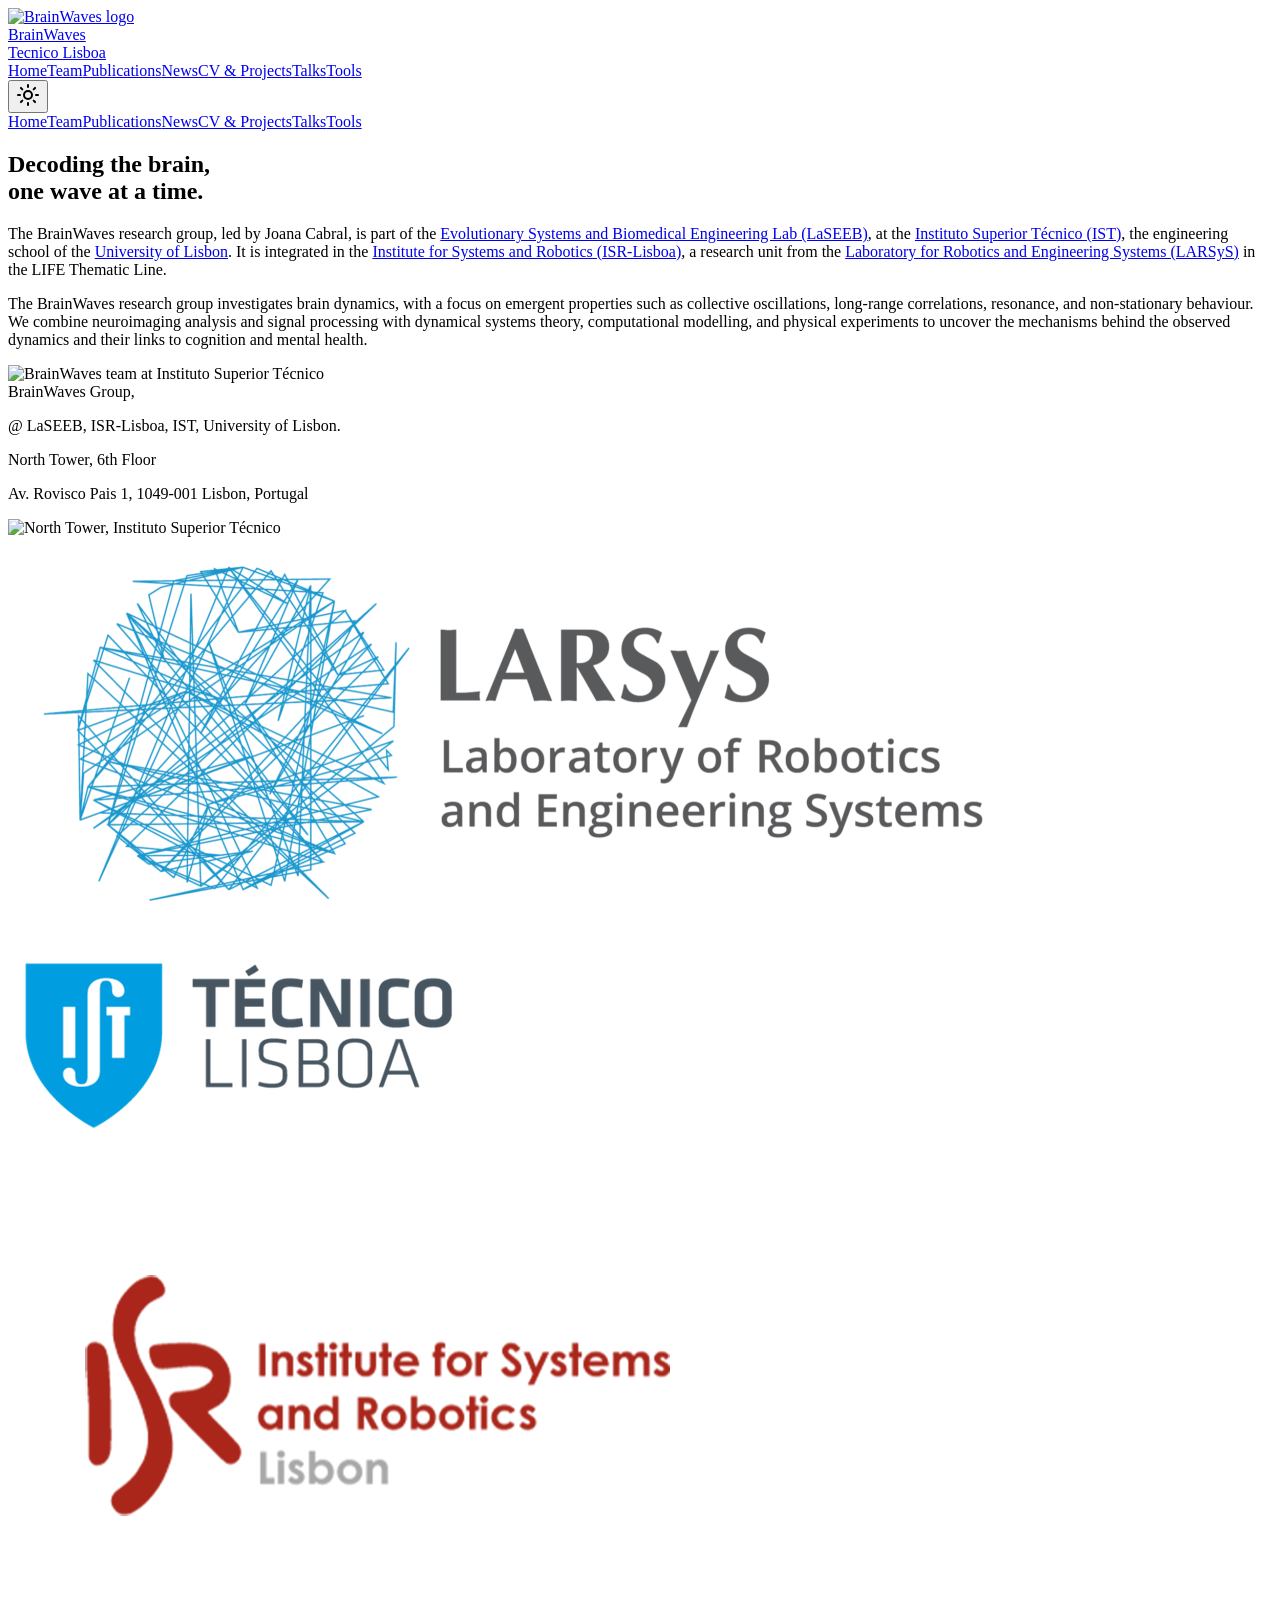
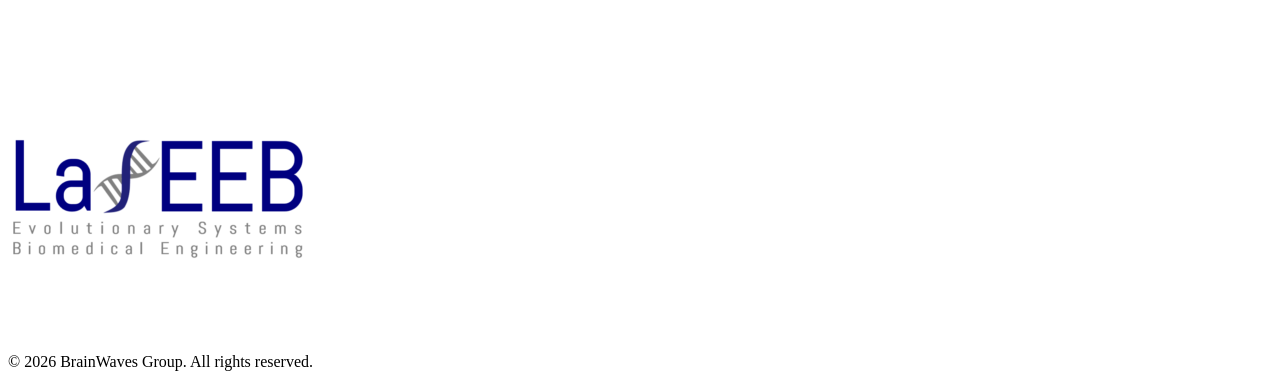
==== index.html @ c2a63253 "deploy: 62ab55e863341f4b7480b448aeeeb8a59e6899c7" ====
<!DOCTYPE html><html lang="en"><head><meta charSet="utf-8"/><meta name="viewport" content="width=device-width, initial-scale=1"/><link rel="preload" as="image" href="/assets/brainwaves-logo-D2TpJGL8.png"/><link rel="preload" as="image" href="/assets/team-photo-Dqc59WAR.jpeg"/><link rel="preload" as="image" href="/assets/TorreNorte-Dcs-UyvM.png"/><link rel="preload" as="image" href="/assets/LOGO_LARSyS-1024x395-DhGA84yW.png"/><link rel="preload" as="image" href="/assets/LogoTecnico-BxI6UUHM.png"/><link rel="preload" as="image" href="/assets/isrLogo-CzCisRWB.png"/><link rel="preload" as="image" href="/assets/laseeb-300x300-4U7f9dTi.png"/><link rel="stylesheet" href="/assets/styles-CyrEdm__.css" data-precedence="default"/><link rel="stylesheet" href="https://fonts.googleapis.com/css2?family=Space+Grotesk:wght@400;500;600;700&amp;family=Inter:wght@400;500;600&amp;display=swap" data-precedence="default"/><title>BrainWaves Group — Neuroengineering Research at IST</title><meta property="og:type" content="website"/><meta name="twitter:card" content="summary_large_image"/><meta name="twitter:title" content="BrainWaves Group — LaSEEB, ISR-Lisboa"/><meta name="twitter:description" content="Biomedical neuroengineering research group at LaSEEB, ISR-Lisboa, Instituto Superior Técnico, University of Lisbon."/><meta property="og:image" content="https://pub-bb2e103a32db4e198524a2e9ed8f35b4.r2.dev/19a206bb-76b0-47d7-ae67-a02de6eccfcc/id-preview-5966afa1--181b8e17-2079-4bd0-a325-f387bfd0062a.lovable.app-1782853540950.png"/><meta name="twitter:image" content="https://pub-bb2e103a32db4e198524a2e9ed8f35b4.r2.dev/19a206bb-76b0-47d7-ae67-a02de6eccfcc/id-preview-5966afa1--181b8e17-2079-4bd0-a325-f387bfd0062a.lovable.app-1782853540950.png"/><meta name="description" content="BrainWaves is a biomedical neuroengineering research group at LaSEEB, ISR-Lisboa, Instituto Superior Técnico."/><meta property="og:title" content="BrainWaves Group"/><meta property="og:description" content="Neuroengineering research at LaSEEB, ISR-Lisboa, Instituto Superior Técnico."/><link rel="modulepreload" href="/assets/index-BPmjmT9T.js"/><link rel="modulepreload" href="/assets/routes-DUdrbd_L.js"/><link rel="modulepreload" href="/assets/page-shell-OOzxxo37.js"/><link rel="icon" type="image/png" href="/assets/brainwaves-logo-D2TpJGL8.png"/><link rel="apple-touch-icon" href="/assets/brainwaves-logo-D2TpJGL8.png"/><link rel="preconnect" href="https://fonts.googleapis.com"/><link rel="preconnect" href="https://fonts.gstatic.com" crossorigin=""/><script>(function () {
  try {
    var stored = localStorage.getItem('theme');
    var theme = stored === 'light' || stored === 'dark'
      ? stored
      : (window.matchMedia('(prefers-color-scheme: light)').matches ? 'light' : 'dark');
    if (theme === 'light') document.documentElement.classList.add('light');
  } catch (e) {}
})();</script></head><body><!--$--><div class="min-h-screen flex flex-col"><header class="sticky top-0 z-50 border-b border-border/60 bg-background/70 backdrop-blur-xl"><div class="container-page flex h-40 items-center justify-between gap-6"><a class="flex h-full items-center gap-3 group py-3 active" href="/" data-status="active" aria-current="page"><img src="/assets/brainwaves-logo-D2TpJGL8.png" alt="BrainWaves logo" class="h-full w-auto object-cover logo-blend transition-transform group-hover:scale-105"/><div class="leading-tight"><div class="font-display text-[2rem] font-semibold text-foreground">BrainWaves</div><div class="text-[20px] uppercase tracking-[0.18em] text-muted-foreground">Tecnico Lisboa</div></div></a><div class="flex items-center gap-2"><nav class="hidden md:flex items-center gap-1"><a class="px-3 py-2 text-base text-muted-foreground rounded-md transition-colors hover:text-foreground hover:bg-secondary/60 px-3 py-2 text-base rounded-md text-primary bg-secondary/60" href="/" data-status="active" aria-current="page">Home</a><a href="/team" class="px-3 py-2 text-base text-muted-foreground rounded-md transition-colors hover:text-foreground hover:bg-secondary/60">Team</a><a href="/publications" class="px-3 py-2 text-base text-muted-foreground rounded-md transition-colors hover:text-foreground hover:bg-secondary/60">Publications</a><a href="/news" class="px-3 py-2 text-base text-muted-foreground rounded-md transition-colors hover:text-foreground hover:bg-secondary/60">News</a><a href="/cv" class="px-3 py-2 text-base text-muted-foreground rounded-md transition-colors hover:text-foreground hover:bg-secondary/60">CV &amp; Projects</a><a href="/talks" class="px-3 py-2 text-base text-muted-foreground rounded-md transition-colors hover:text-foreground hover:bg-secondary/60">Talks</a><a href="/tools" class="px-3 py-2 text-base text-muted-foreground rounded-md transition-colors hover:text-foreground hover:bg-secondary/60">Tools</a></nav><button type="button" aria-label="Switch to light mode" class="inline-flex h-9 w-9 shrink-0 items-center justify-center rounded-md text-muted-foreground transition-colors hover:text-foreground hover:bg-secondary/60"><svg xmlns="http://www.w3.org/2000/svg" width="24" height="24" viewBox="0 0 24 24" fill="none" stroke="currentColor" stroke-width="2" stroke-linecap="round" stroke-linejoin="round" class="lucide lucide-sun h-4 w-4" aria-hidden="true"><circle cx="12" cy="12" r="4"></circle><path d="M12 2v2"></path><path d="M12 20v2"></path><path d="m4.93 4.93 1.41 1.41"></path><path d="m17.66 17.66 1.41 1.41"></path><path d="M2 12h2"></path><path d="M20 12h2"></path><path d="m6.34 17.66-1.41 1.41"></path><path d="m19.07 4.93-1.41 1.41"></path></svg></button></div></div><nav class="md:hidden flex overflow-x-auto gap-1 px-4 pb-2"><a class="shrink-0 px-3 py-1.5 text-xs text-muted-foreground rounded-md hover:text-foreground shrink-0 px-3 py-1.5 text-xs rounded-md text-primary bg-secondary/60" href="/" data-status="active" aria-current="page">Home</a><a href="/team" class="shrink-0 px-3 py-1.5 text-xs text-muted-foreground rounded-md hover:text-foreground">Team</a><a href="/publications" class="shrink-0 px-3 py-1.5 text-xs text-muted-foreground rounded-md hover:text-foreground">Publications</a><a href="/news" class="shrink-0 px-3 py-1.5 text-xs text-muted-foreground rounded-md hover:text-foreground">News</a><a href="/cv" class="shrink-0 px-3 py-1.5 text-xs text-muted-foreground rounded-md hover:text-foreground">CV &amp; Projects</a><a href="/talks" class="shrink-0 px-3 py-1.5 text-xs text-muted-foreground rounded-md hover:text-foreground">Talks</a><a href="/tools" class="shrink-0 px-3 py-1.5 text-xs text-muted-foreground rounded-md hover:text-foreground">Tools</a></nav></header><main class="flex-1"><section class="relative overflow-hidden"><div class="container-page grid lg:grid-cols-[1.1fr_1fr] gap-12 items-center py-20 md:py-28"><div><h1 class="font-display text-2xl md:text-3xl font-semibold leading-[1.05] text-foreground">Decoding the brain,<br/><span class="bg-gradient-to-r from-primary to-accent bg-clip-text text-transparent">one wave at a time.</span></h1><p class="mt-6 max-w-xl text-base text-muted-foreground">The BrainWaves research group, led by Joana Cabral, is part of the<!-- --> <a href="https://www.laseeb.org/" target="_blank" rel="noopener noreferrer" class="text-primary hover:underline">Evolutionary Systems and Biomedical Engineering Lab (LaSEEB)</a>, at the <a href="https://tecnico.ulisboa.pt/en/about-tecnico/" target="_blank" rel="noopener noreferrer" class="text-primary hover:underline">Instituto Superior Técnico (IST)</a>, the engineering school of the<!-- --> <a href="https://www.ulisboa.pt/en/info/welcome-ulisboa" target="_blank" rel="noopener noreferrer" class="text-primary hover:underline">University of Lisbon</a>. It is integrated in the<!-- --> <a href="https://isr.tecnico.ulisboa.pt/" target="_blank" rel="noopener noreferrer" class="text-primary hover:underline">Institute for Systems and Robotics (ISR-Lisboa)</a>, a research unit from the<!-- --> <a href="https://groups.tecnico.ulisboa.pt/~larsys.daemon/" target="_blank" rel="noopener noreferrer" class="text-primary hover:underline">Laboratory for Robotics and Engineering Systems (LARSyS)</a> <!-- -->in the LIFE Thematic Line.</p><p class="mt-4 max-w-xl text-base text-muted-foreground">The BrainWaves research group investigates brain dynamics, with a focus on emergent properties such as collective oscillations, long-range correlations, resonance, and non-stationary behaviour. We combine neuroimaging analysis and signal processing with dynamical systems theory, computational modelling, and physical experiments to uncover the mechanisms behind the observed dynamics and their links to cognition and mental health.</p></div><div class="relative flex justify-center"><div class="absolute inset-0 bg-gradient-radial from-primary/20 to-transparent blur-3xl"></div><img src="/assets/team-photo-Dqc59WAR.jpeg" alt="BrainWaves team at Instituto Superior Técnico" class="relative rounded-2xl w-full max-w-md brain-glow"/></div></div></section></main><footer class="mt-24 border-t border-border/60"><div class="container-page py-10 flex flex-wrap items-center justify-between gap-8"><div class="text-sm text-muted-foreground"><div class="font-display text-foreground font-semibold">BrainWaves Group,</div><p class="mt-2">@ LaSEEB, ISR-Lisboa, IST, University of Lisbon.</p><p class="mt-1">North Tower, 6th Floor</p><p>Av. Rovisco Pais 1, 1049-001 Lisbon, Portugal</p></div><div class="flex flex-wrap items-center gap-6"><img src="/assets/TorreNorte-Dcs-UyvM.png" alt="North Tower, Instituto Superior Técnico" class="h-20 w-auto object-contain"/><div class="h-20 rounded-md bg-white px-4 py-2 flex items-center"><img src="/assets/LOGO_LARSyS-1024x395-DhGA84yW.png" alt="LARSyS logo" class="h-full w-auto object-contain"/></div><div class="h-20 rounded-md bg-white px-4 py-2 flex items-center"><img src="/assets/LogoTecnico-BxI6UUHM.png" alt="Instituto Superior Técnico logo" class="h-full w-auto object-contain"/></div><div class="h-20 rounded-md bg-white px-4 py-2 flex items-center"><img src="/assets/isrLogo-CzCisRWB.png" alt="ISR-Lisboa logo" class="h-full w-auto object-contain"/></div><div class="h-20 rounded-md bg-white px-4 py-2 flex items-center"><img src="/assets/laseeb-300x300-4U7f9dTi.png" alt="LaSEEB logo" class="h-full w-auto object-contain"/></div></div></div><div class="border-t border-border/60 py-4 text-center text-xs text-muted-foreground">© <!-- -->2026<!-- --> BrainWaves Group. All rights reserved.</div></footer></div><script>(function(a,f){let l;try{l=JSON.parse(sessionStorage.getItem(a)||"{}")}catch{return}const n=l?.[f||history.state?.__TSR_key];let c=!1;for(const t in n){const e=n[t],o=e?.scrollX,s=e?.scrollY;if(Number.isFinite(o)&&Number.isFinite(s)){if(t==="window")scrollTo(o,s),c=!0;else if(t)try{const r=document.querySelector(t);r&&(r.scrollLeft=o,r.scrollTop=s)}catch{}}}if(c)return;const i=location.hash.slice(1);if(i){const t=history.state?.__hashScrollIntoViewOptions??!0;if(t){const e=document.getElementById(i);e&&e.scrollIntoView(t)}return}scrollTo(0,0)})("tsr-scroll-restoration-v1_3");document.currentScript.remove()</script><!--/$--><script class="$tsr" id="$tsr-stream-barrier">(self.$R=self.$R||{})["tsr"]=[];self.$_TSR={h(){this.hydrated=!0,this.c()},e(){this.streamEnded=!0,this.c()},c(){this.hydrated&&this.streamEnded&&(delete self.$_TSR,delete self.$R.tsr)},p(e){this.initialized?e():this.buffer.push(e)},buffer:[]};$_TSR.router=($R=>$R[0]={manifest:$R[1]={routes:$R[2]={__root__:$R[3]={preloads:$R[4]=["/assets/index-BPmjmT9T.js"],scripts:$R[5]=[$R[6]={attrs:$R[7]={type:"module",async:!0,src:"/assets/index-BPmjmT9T.js"}}]},"/":$R[8]={preloads:$R[9]=["/assets/routes-DUdrbd_L.js","/assets/page-shell-OOzxxo37.js"]}}},matches:$R[10]=[$R[11]={i:"__root__ ",u:1783892921066,s:"success",ssr:!0},$R[12]={i:"  ",u:1783892921229,s:"success",ssr:!0}],lastMatchId:"  "})($R["tsr"]);$_TSR.e();document.currentScript.remove()</script><script type="module" async="" src="/assets/index-BPmjmT9T.js"></script></body></html>
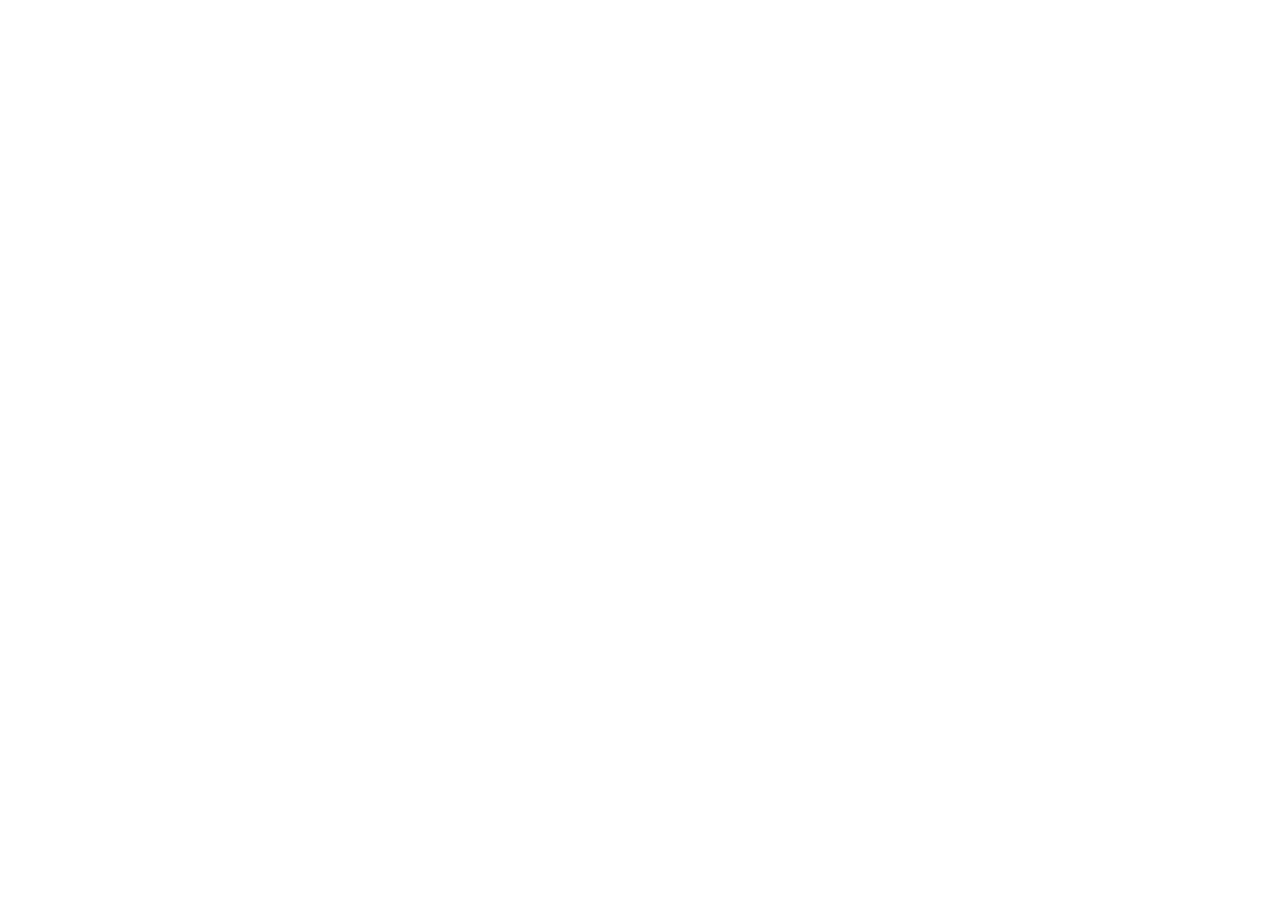
==== commit dca924d6: "deploy: a559ce683e4c6801a27310bc48e716a67ee67b50" ====
--- a/index.html
+++ b/index.html
@@ -1,4 +1,4 @@
-<!DOCTYPE html><html lang="en"><head><meta charSet="utf-8"/><meta name="viewport" content="width=device-width, initial-scale=1"/><link rel="preload" as="image" href="/assets/brainwaves-logo-D2TpJGL8.png"/><link rel="preload" as="image" href="/assets/team-photo-Dqc59WAR.jpeg"/><link rel="preload" as="image" href="/assets/TorreNorte-Dcs-UyvM.png"/><link rel="preload" as="image" href="/assets/LOGO_LARSyS-1024x395-DhGA84yW.png"/><link rel="preload" as="image" href="/assets/LogoTecnico-BxI6UUHM.png"/><link rel="preload" as="image" href="/assets/isrLogo-CzCisRWB.png"/><link rel="preload" as="image" href="/assets/laseeb-300x300-4U7f9dTi.png"/><link rel="stylesheet" href="/assets/styles-CyrEdm__.css" data-precedence="default"/><link rel="stylesheet" href="https://fonts.googleapis.com/css2?family=Space+Grotesk:wght@400;500;600;700&amp;family=Inter:wght@400;500;600&amp;display=swap" data-precedence="default"/><title>BrainWaves Group — Neuroengineering Research at IST</title><meta property="og:type" content="website"/><meta name="twitter:card" content="summary_large_image"/><meta name="twitter:title" content="BrainWaves Group — LaSEEB, ISR-Lisboa"/><meta name="twitter:description" content="Biomedical neuroengineering research group at LaSEEB, ISR-Lisboa, Instituto Superior Técnico, University of Lisbon."/><meta property="og:image" content="https://pub-bb2e103a32db4e198524a2e9ed8f35b4.r2.dev/19a206bb-76b0-47d7-ae67-a02de6eccfcc/id-preview-5966afa1--181b8e17-2079-4bd0-a325-f387bfd0062a.lovable.app-1782853540950.png"/><meta name="twitter:image" content="https://pub-bb2e103a32db4e198524a2e9ed8f35b4.r2.dev/19a206bb-76b0-47d7-ae67-a02de6eccfcc/id-preview-5966afa1--181b8e17-2079-4bd0-a325-f387bfd0062a.lovable.app-1782853540950.png"/><meta name="description" content="BrainWaves is a biomedical neuroengineering research group at LaSEEB, ISR-Lisboa, Instituto Superior Técnico."/><meta property="og:title" content="BrainWaves Group"/><meta property="og:description" content="Neuroengineering research at LaSEEB, ISR-Lisboa, Instituto Superior Técnico."/><link rel="modulepreload" href="/assets/index-BPmjmT9T.js"/><link rel="modulepreload" href="/assets/routes-DUdrbd_L.js"/><link rel="modulepreload" href="/assets/page-shell-OOzxxo37.js"/><link rel="icon" type="image/png" href="/assets/brainwaves-logo-D2TpJGL8.png"/><link rel="apple-touch-icon" href="/assets/brainwaves-logo-D2TpJGL8.png"/><link rel="preconnect" href="https://fonts.googleapis.com"/><link rel="preconnect" href="https://fonts.gstatic.com" crossorigin=""/><script>(function () {
+<!DOCTYPE html><html lang="en"><head><meta charSet="utf-8"/><meta name="viewport" content="width=device-width, initial-scale=1"/><link rel="preload" as="image" href="/assets/brainwaves-logo-D2TpJGL8.png"/><link rel="preload" as="image" href="/assets/team-photo-Dqc59WAR.jpeg"/><link rel="preload" as="image" href="/assets/TorreNorte-Dcs-UyvM.png"/><link rel="preload" as="image" href="/assets/LOGO_LARSyS-1024x395-DhGA84yW.png"/><link rel="preload" as="image" href="/assets/LogoTecnico-BxI6UUHM.png"/><link rel="preload" as="image" href="/assets/isrLogo-CzCisRWB.png"/><link rel="preload" as="image" href="/assets/laseeb-300x300-4U7f9dTi.png"/><link rel="stylesheet" href="/assets/styles-CyrEdm__.css" data-precedence="default"/><link rel="stylesheet" href="https://fonts.googleapis.com/css2?family=Space+Grotesk:wght@400;500;600;700&amp;family=Inter:wght@400;500;600&amp;display=swap" data-precedence="default"/><title>BrainWaves Group — Neuroengineering Research at IST</title><meta property="og:type" content="website"/><meta name="twitter:card" content="summary_large_image"/><meta name="twitter:title" content="BrainWaves Group — LaSEEB, ISR-Lisboa"/><meta name="twitter:description" content="Biomedical neuroengineering research group at LaSEEB, ISR-Lisboa, Instituto Superior Técnico, University of Lisbon."/><meta property="og:image" content="https://pub-bb2e103a32db4e198524a2e9ed8f35b4.r2.dev/19a206bb-76b0-47d7-ae67-a02de6eccfcc/id-preview-5966afa1--181b8e17-2079-4bd0-a325-f387bfd0062a.lovable.app-1782853540950.png"/><meta name="twitter:image" content="https://pub-bb2e103a32db4e198524a2e9ed8f35b4.r2.dev/19a206bb-76b0-47d7-ae67-a02de6eccfcc/id-preview-5966afa1--181b8e17-2079-4bd0-a325-f387bfd0062a.lovable.app-1782853540950.png"/><meta name="description" content="BrainWaves is a biomedical neuroengineering research group at LaSEEB, ISR-Lisboa, Instituto Superior Técnico."/><meta property="og:title" content="BrainWaves Group"/><meta property="og:description" content="Neuroengineering research at LaSEEB, ISR-Lisboa, Instituto Superior Técnico."/><link rel="modulepreload" href="/assets/index-l073BhJu.js"/><link rel="modulepreload" href="/assets/routes-By7wO3LY.js"/><link rel="modulepreload" href="/assets/page-shell-CyV9CoiI.js"/><link rel="icon" type="image/png" href="/assets/brainwaves-logo-D2TpJGL8.png"/><link rel="apple-touch-icon" href="/assets/brainwaves-logo-D2TpJGL8.png"/><link rel="preconnect" href="https://fonts.googleapis.com"/><link rel="preconnect" href="https://fonts.gstatic.com" crossorigin=""/><script>(function () {
   try {
     var stored = localStorage.getItem('theme');
     var theme = stored === 'light' || stored === 'dark'
@@ -6,4 +6,4 @@
       : (window.matchMedia('(prefers-color-scheme: light)').matches ? 'light' : 'dark');
     if (theme === 'light') document.documentElement.classList.add('light');
   } catch (e) {}
-})();</script></head><body><!--$--><div class="min-h-screen flex flex-col"><header class="sticky top-0 z-50 border-b border-border/60 bg-background/70 backdrop-blur-xl"><div class="container-page flex h-40 items-center justify-between gap-6"><a class="flex h-full items-center gap-3 group py-3 active" href="/" data-status="active" aria-current="page"><img src="/assets/brainwaves-logo-D2TpJGL8.png" alt="BrainWaves logo" class="h-full w-auto object-cover logo-blend transition-transform group-hover:scale-105"/><div class="leading-tight"><div class="font-display text-[2rem] font-semibold text-foreground">BrainWaves</div><div class="text-[20px] uppercase tracking-[0.18em] text-muted-foreground">Tecnico Lisboa</div></div></a><div class="flex items-center gap-2"><nav class="hidden md:flex items-center gap-1"><a class="px-3 py-2 text-base text-muted-foreground rounded-md transition-colors hover:text-foreground hover:bg-secondary/60 px-3 py-2 text-base rounded-md text-primary bg-secondary/60" href="/" data-status="active" aria-current="page">Home</a><a href="/team" class="px-3 py-2 text-base text-muted-foreground rounded-md transition-colors hover:text-foreground hover:bg-secondary/60">Team</a><a href="/publications" class="px-3 py-2 text-base text-muted-foreground rounded-md transition-colors hover:text-foreground hover:bg-secondary/60">Publications</a><a href="/news" class="px-3 py-2 text-base text-muted-foreground rounded-md transition-colors hover:text-foreground hover:bg-secondary/60">News</a><a href="/cv" class="px-3 py-2 text-base text-muted-foreground rounded-md transition-colors hover:text-foreground hover:bg-secondary/60">CV &amp; Projects</a><a href="/talks" class="px-3 py-2 text-base text-muted-foreground rounded-md transition-colors hover:text-foreground hover:bg-secondary/60">Talks</a><a href="/tools" class="px-3 py-2 text-base text-muted-foreground rounded-md transition-colors hover:text-foreground hover:bg-secondary/60">Tools</a></nav><button type="button" aria-label="Switch to light mode" class="inline-flex h-9 w-9 shrink-0 items-center justify-center rounded-md text-muted-foreground transition-colors hover:text-foreground hover:bg-secondary/60"><svg xmlns="http://www.w3.org/2000/svg" width="24" height="24" viewBox="0 0 24 24" fill="none" stroke="currentColor" stroke-width="2" stroke-linecap="round" stroke-linejoin="round" class="lucide lucide-sun h-4 w-4" aria-hidden="true"><circle cx="12" cy="12" r="4"></circle><path d="M12 2v2"></path><path d="M12 20v2"></path><path d="m4.93 4.93 1.41 1.41"></path><path d="m17.66 17.66 1.41 1.41"></path><path d="M2 12h2"></path><path d="M20 12h2"></path><path d="m6.34 17.66-1.41 1.41"></path><path d="m19.07 4.93-1.41 1.41"></path></svg></button></div></div><nav class="md:hidden flex overflow-x-auto gap-1 px-4 pb-2"><a class="shrink-0 px-3 py-1.5 text-xs text-muted-foreground rounded-md hover:text-foreground shrink-0 px-3 py-1.5 text-xs rounded-md text-primary bg-secondary/60" href="/" data-status="active" aria-current="page">Home</a><a href="/team" class="shrink-0 px-3 py-1.5 text-xs text-muted-foreground rounded-md hover:text-foreground">Team</a><a href="/publications" class="shrink-0 px-3 py-1.5 text-xs text-muted-foreground rounded-md hover:text-foreground">Publications</a><a href="/news" class="shrink-0 px-3 py-1.5 text-xs text-muted-foreground rounded-md hover:text-foreground">News</a><a href="/cv" class="shrink-0 px-3 py-1.5 text-xs text-muted-foreground rounded-md hover:text-foreground">CV &amp; Projects</a><a href="/talks" class="shrink-0 px-3 py-1.5 text-xs text-muted-foreground rounded-md hover:text-foreground">Talks</a><a href="/tools" class="shrink-0 px-3 py-1.5 text-xs text-muted-foreground rounded-md hover:text-foreground">Tools</a></nav></header><main class="flex-1"><section class="relative overflow-hidden"><div class="container-page grid lg:grid-cols-[1.1fr_1fr] gap-12 items-center py-20 md:py-28"><div><h1 class="font-display text-2xl md:text-3xl font-semibold leading-[1.05] text-foreground">Decoding the brain,<br/><span class="bg-gradient-to-r from-primary to-accent bg-clip-text text-transparent">one wave at a time.</span></h1><p class="mt-6 max-w-xl text-base text-muted-foreground">The BrainWaves research group, led by Joana Cabral, is part of the<!-- --> <a href="https://www.laseeb.org/" target="_blank" rel="noopener noreferrer" class="text-primary hover:underline">Evolutionary Systems and Biomedical Engineering Lab (LaSEEB)</a>, at the <a href="https://tecnico.ulisboa.pt/en/about-tecnico/" target="_blank" rel="noopener noreferrer" class="text-primary hover:underline">Instituto Superior Técnico (IST)</a>, the engineering school of the<!-- --> <a href="https://www.ulisboa.pt/en/info/welcome-ulisboa" target="_blank" rel="noopener noreferrer" class="text-primary hover:underline">University of Lisbon</a>. It is integrated in the<!-- --> <a href="https://isr.tecnico.ulisboa.pt/" target="_blank" rel="noopener noreferrer" class="text-primary hover:underline">Institute for Systems and Robotics (ISR-Lisboa)</a>, a research unit from the<!-- --> <a href="https://groups.tecnico.ulisboa.pt/~larsys.daemon/" target="_blank" rel="noopener noreferrer" class="text-primary hover:underline">Laboratory for Robotics and Engineering Systems (LARSyS)</a> <!-- -->in the LIFE Thematic Line.</p><p class="mt-4 max-w-xl text-base text-muted-foreground">The BrainWaves research group investigates brain dynamics, with a focus on emergent properties such as collective oscillations, long-range correlations, resonance, and non-stationary behaviour. We combine neuroimaging analysis and signal processing with dynamical systems theory, computational modelling, and physical experiments to uncover the mechanisms behind the observed dynamics and their links to cognition and mental health.</p></div><div class="relative flex justify-center"><div class="absolute inset-0 bg-gradient-radial from-primary/20 to-transparent blur-3xl"></div><img src="/assets/team-photo-Dqc59WAR.jpeg" alt="BrainWaves team at Instituto Superior Técnico" class="relative rounded-2xl w-full max-w-md brain-glow"/></div></div></section></main><footer class="mt-24 border-t border-border/60"><div class="container-page py-10 flex flex-wrap items-center justify-between gap-8"><div class="text-sm text-muted-foreground"><div class="font-display text-foreground font-semibold">BrainWaves Group,</div><p class="mt-2">@ LaSEEB, ISR-Lisboa, IST, University of Lisbon.</p><p class="mt-1">North Tower, 6th Floor</p><p>Av. Rovisco Pais 1, 1049-001 Lisbon, Portugal</p></div><div class="flex flex-wrap items-center gap-6"><img src="/assets/TorreNorte-Dcs-UyvM.png" alt="North Tower, Instituto Superior Técnico" class="h-20 w-auto object-contain"/><div class="h-20 rounded-md bg-white px-4 py-2 flex items-center"><img src="/assets/LOGO_LARSyS-1024x395-DhGA84yW.png" alt="LARSyS logo" class="h-full w-auto object-contain"/></div><div class="h-20 rounded-md bg-white px-4 py-2 flex items-center"><img src="/assets/LogoTecnico-BxI6UUHM.png" alt="Instituto Superior Técnico logo" class="h-full w-auto object-contain"/></div><div class="h-20 rounded-md bg-white px-4 py-2 flex items-center"><img src="/assets/isrLogo-CzCisRWB.png" alt="ISR-Lisboa logo" class="h-full w-auto object-contain"/></div><div class="h-20 rounded-md bg-white px-4 py-2 flex items-center"><img src="/assets/laseeb-300x300-4U7f9dTi.png" alt="LaSEEB logo" class="h-full w-auto object-contain"/></div></div></div><div class="border-t border-border/60 py-4 text-center text-xs text-muted-foreground">© <!-- -->2026<!-- --> BrainWaves Group. All rights reserved.</div></footer></div><script>(function(a,f){let l;try{l=JSON.parse(sessionStorage.getItem(a)||"{}")}catch{return}const n=l?.[f||history.state?.__TSR_key];let c=!1;for(const t in n){const e=n[t],o=e?.scrollX,s=e?.scrollY;if(Number.isFinite(o)&&Number.isFinite(s)){if(t==="window")scrollTo(o,s),c=!0;else if(t)try{const r=document.querySelector(t);r&&(r.scrollLeft=o,r.scrollTop=s)}catch{}}}if(c)return;const i=location.hash.slice(1);if(i){const t=history.state?.__hashScrollIntoViewOptions??!0;if(t){const e=document.getElementById(i);e&&e.scrollIntoView(t)}return}scrollTo(0,0)})("tsr-scroll-restoration-v1_3");document.currentScript.remove()</script><!--/$--><script class="$tsr" id="$tsr-stream-barrier">(self.$R=self.$R||{})["tsr"]=[];self.$_TSR={h(){this.hydrated=!0,this.c()},e(){this.streamEnded=!0,this.c()},c(){this.hydrated&&this.streamEnded&&(delete self.$_TSR,delete self.$R.tsr)},p(e){this.initialized?e():this.buffer.push(e)},buffer:[]};$_TSR.router=($R=>$R[0]={manifest:$R[1]={routes:$R[2]={__root__:$R[3]={preloads:$R[4]=["/assets/index-BPmjmT9T.js"],scripts:$R[5]=[$R[6]={attrs:$R[7]={type:"module",async:!0,src:"/assets/index-BPmjmT9T.js"}}]},"/":$R[8]={preloads:$R[9]=["/assets/routes-DUdrbd_L.js","/assets/page-shell-OOzxxo37.js"]}}},matches:$R[10]=[$R[11]={i:"__root__ ",u:1783892921066,s:"success",ssr:!0},$R[12]={i:"  ",u:1783892921229,s:"success",ssr:!0}],lastMatchId:"  "})($R["tsr"]);$_TSR.e();document.currentScript.remove()</script><script type="module" async="" src="/assets/index-BPmjmT9T.js"></script></body></html>+})();</script></head><body><!--$--><div class="min-h-screen flex flex-col"><header class="sticky top-0 z-50 border-b border-border/60 bg-background/70 backdrop-blur-xl"><div class="container-page flex h-40 items-center justify-between gap-6"><a class="flex h-full items-center gap-3 group py-3 active" href="/" data-status="active" aria-current="page"><img src="/assets/brainwaves-logo-D2TpJGL8.png" alt="BrainWaves logo" class="h-full w-auto object-cover logo-blend transition-transform group-hover:scale-105"/><div class="leading-tight"><div class="font-display text-[2rem] font-semibold text-foreground">BrainWaves</div><div class="text-[20px] uppercase tracking-[0.18em] text-muted-foreground">Tecnico Lisboa</div></div></a><div class="flex items-center gap-2"><nav class="hidden md:flex items-center gap-1"><a class="px-3 py-2 text-base text-muted-foreground rounded-md transition-colors hover:text-foreground hover:bg-secondary/60 px-3 py-2 text-base rounded-md text-primary bg-secondary/60" href="/" data-status="active" aria-current="page">Home</a><a href="/team" class="px-3 py-2 text-base text-muted-foreground rounded-md transition-colors hover:text-foreground hover:bg-secondary/60">Team</a><a href="/publications" class="px-3 py-2 text-base text-muted-foreground rounded-md transition-colors hover:text-foreground hover:bg-secondary/60">Publications</a><a href="/news" class="px-3 py-2 text-base text-muted-foreground rounded-md transition-colors hover:text-foreground hover:bg-secondary/60">News</a><a href="/cv" class="px-3 py-2 text-base text-muted-foreground rounded-md transition-colors hover:text-foreground hover:bg-secondary/60">CV &amp; Projects</a><a href="/talks" class="px-3 py-2 text-base text-muted-foreground rounded-md transition-colors hover:text-foreground hover:bg-secondary/60">Talks</a><a href="/tools" class="px-3 py-2 text-base text-muted-foreground rounded-md transition-colors hover:text-foreground hover:bg-secondary/60">Tools</a></nav><button type="button" aria-label="Switch to light mode" class="inline-flex h-9 w-9 shrink-0 items-center justify-center rounded-md text-muted-foreground transition-colors hover:text-foreground hover:bg-secondary/60"><svg xmlns="http://www.w3.org/2000/svg" width="24" height="24" viewBox="0 0 24 24" fill="none" stroke="currentColor" stroke-width="2" stroke-linecap="round" stroke-linejoin="round" class="lucide lucide-sun h-4 w-4" aria-hidden="true"><circle cx="12" cy="12" r="4"></circle><path d="M12 2v2"></path><path d="M12 20v2"></path><path d="m4.93 4.93 1.41 1.41"></path><path d="m17.66 17.66 1.41 1.41"></path><path d="M2 12h2"></path><path d="M20 12h2"></path><path d="m6.34 17.66-1.41 1.41"></path><path d="m19.07 4.93-1.41 1.41"></path></svg></button></div></div><nav class="md:hidden flex overflow-x-auto gap-1 px-4 pb-2"><a class="shrink-0 px-3 py-1.5 text-xs text-muted-foreground rounded-md hover:text-foreground shrink-0 px-3 py-1.5 text-xs rounded-md text-primary bg-secondary/60" href="/" data-status="active" aria-current="page">Home</a><a href="/team" class="shrink-0 px-3 py-1.5 text-xs text-muted-foreground rounded-md hover:text-foreground">Team</a><a href="/publications" class="shrink-0 px-3 py-1.5 text-xs text-muted-foreground rounded-md hover:text-foreground">Publications</a><a href="/news" class="shrink-0 px-3 py-1.5 text-xs text-muted-foreground rounded-md hover:text-foreground">News</a><a href="/cv" class="shrink-0 px-3 py-1.5 text-xs text-muted-foreground rounded-md hover:text-foreground">CV &amp; Projects</a><a href="/talks" class="shrink-0 px-3 py-1.5 text-xs text-muted-foreground rounded-md hover:text-foreground">Talks</a><a href="/tools" class="shrink-0 px-3 py-1.5 text-xs text-muted-foreground rounded-md hover:text-foreground">Tools</a></nav></header><main class="flex-1"><section class="relative overflow-hidden"><div class="container-page grid lg:grid-cols-[1.1fr_1fr] gap-12 items-center py-20 md:py-28"><div><h1 class="font-display text-2xl md:text-3xl font-semibold leading-[1.05] text-foreground">Decoding the brain,<br/><span class="bg-gradient-to-r from-primary to-accent bg-clip-text text-transparent">one wave at a time.</span></h1><p class="mt-6 max-w-xl text-base text-muted-foreground">The BrainWaves research group, led by Joana Cabral, is part of the<!-- --> <a href="https://www.laseeb.org/" target="_blank" rel="noopener noreferrer" class="text-primary hover:underline">Evolutionary Systems and Biomedical Engineering Lab (LaSEEB)</a>, at the <a href="https://tecnico.ulisboa.pt/en/about-tecnico/" target="_blank" rel="noopener noreferrer" class="text-primary hover:underline">Instituto Superior Técnico (IST)</a>, the engineering school of the<!-- --> <a href="https://www.ulisboa.pt/en/info/welcome-ulisboa" target="_blank" rel="noopener noreferrer" class="text-primary hover:underline">University of Lisbon</a>. It is integrated in the<!-- --> <a href="https://isr.tecnico.ulisboa.pt/" target="_blank" rel="noopener noreferrer" class="text-primary hover:underline">Institute for Systems and Robotics (ISR-Lisboa)</a>, a research unit from the<!-- --> <a href="https://groups.tecnico.ulisboa.pt/~larsys.daemon/" target="_blank" rel="noopener noreferrer" class="text-primary hover:underline">Laboratory for Robotics and Engineering Systems (LARSyS)</a> <!-- -->in the LIFE Thematic Line.</p><p class="mt-4 max-w-xl text-base text-muted-foreground">The BrainWaves research group investigates brain dynamics, with a focus on emergent properties such as collective oscillations, long-range correlations, resonance, and non-stationary behaviour. We combine neuroimaging analysis and signal processing with dynamical systems theory, computational modelling, and physical experiments to uncover the mechanisms behind the observed dynamics and their links to cognition and mental health.</p></div><div class="relative flex justify-center"><div class="absolute inset-0 bg-gradient-radial from-primary/20 to-transparent blur-3xl"></div><img src="/assets/team-photo-Dqc59WAR.jpeg" alt="BrainWaves team at Instituto Superior Técnico" class="relative rounded-2xl w-full max-w-md brain-glow"/></div></div></section></main><footer class="mt-24 border-t border-border/60"><div class="container-page py-10 flex flex-wrap items-center justify-between gap-8"><div class="text-sm text-muted-foreground"><div class="font-display text-foreground font-semibold">BrainWaves Group,</div><p class="mt-2">@ LaSEEB, ISR-Lisboa, IST, University of Lisbon.</p><p class="mt-1">North Tower, 6th Floor</p><p>Av. Rovisco Pais 1, 1049-001 Lisbon, Portugal</p></div><div class="flex flex-wrap items-center gap-6"><img src="/assets/TorreNorte-Dcs-UyvM.png" alt="North Tower, Instituto Superior Técnico" class="h-20 w-auto object-contain"/><div class="h-20 rounded-md bg-white px-4 py-2 flex items-center"><img src="/assets/LOGO_LARSyS-1024x395-DhGA84yW.png" alt="LARSyS logo" class="h-full w-auto object-contain"/></div><div class="h-20 rounded-md bg-white px-4 py-2 flex items-center"><img src="/assets/LogoTecnico-BxI6UUHM.png" alt="Instituto Superior Técnico logo" class="h-full w-auto object-contain"/></div><div class="h-20 rounded-md bg-white px-4 py-2 flex items-center"><img src="/assets/isrLogo-CzCisRWB.png" alt="ISR-Lisboa logo" class="h-full w-auto object-contain"/></div><div class="h-20 rounded-md bg-white px-4 py-2 flex items-center"><img src="/assets/laseeb-300x300-4U7f9dTi.png" alt="LaSEEB logo" class="h-full w-auto object-contain"/></div></div></div><div class="border-t border-border/60 py-4 text-center text-xs text-muted-foreground">© <!-- -->2026<!-- --> BrainWaves Group. All rights reserved.</div></footer></div><script>(function(a,f){let l;try{l=JSON.parse(sessionStorage.getItem(a)||"{}")}catch{return}const n=l?.[f||history.state?.__TSR_key];let c=!1;for(const t in n){const e=n[t],o=e?.scrollX,s=e?.scrollY;if(Number.isFinite(o)&&Number.isFinite(s)){if(t==="window")scrollTo(o,s),c=!0;else if(t)try{const r=document.querySelector(t);r&&(r.scrollLeft=o,r.scrollTop=s)}catch{}}}if(c)return;const i=location.hash.slice(1);if(i){const t=history.state?.__hashScrollIntoViewOptions??!0;if(t){const e=document.getElementById(i);e&&e.scrollIntoView(t)}return}scrollTo(0,0)})("tsr-scroll-restoration-v1_3");document.currentScript.remove()</script><!--/$--><script class="$tsr" id="$tsr-stream-barrier">(self.$R=self.$R||{})["tsr"]=[];self.$_TSR={h(){this.hydrated=!0,this.c()},e(){this.streamEnded=!0,this.c()},c(){this.hydrated&&this.streamEnded&&(delete self.$_TSR,delete self.$R.tsr)},p(e){this.initialized?e():this.buffer.push(e)},buffer:[]};$_TSR.router=($R=>$R[0]={manifest:$R[1]={routes:$R[2]={__root__:$R[3]={preloads:$R[4]=["/assets/index-l073BhJu.js"],scripts:$R[5]=[$R[6]={attrs:$R[7]={type:"module",async:!0,src:"/assets/index-l073BhJu.js"}}]},"/":$R[8]={preloads:$R[9]=["/assets/routes-By7wO3LY.js","/assets/page-shell-CyV9CoiI.js"]}}},matches:$R[10]=[$R[11]={i:"__root__ ",u:1783893161412,s:"success",ssr:!0},$R[12]={i:"  ",u:1783893161601,s:"success",ssr:!0}],lastMatchId:"  "})($R["tsr"]);$_TSR.e();document.currentScript.remove()</script><script type="module" async="" src="/assets/index-l073BhJu.js"></script></body></html>
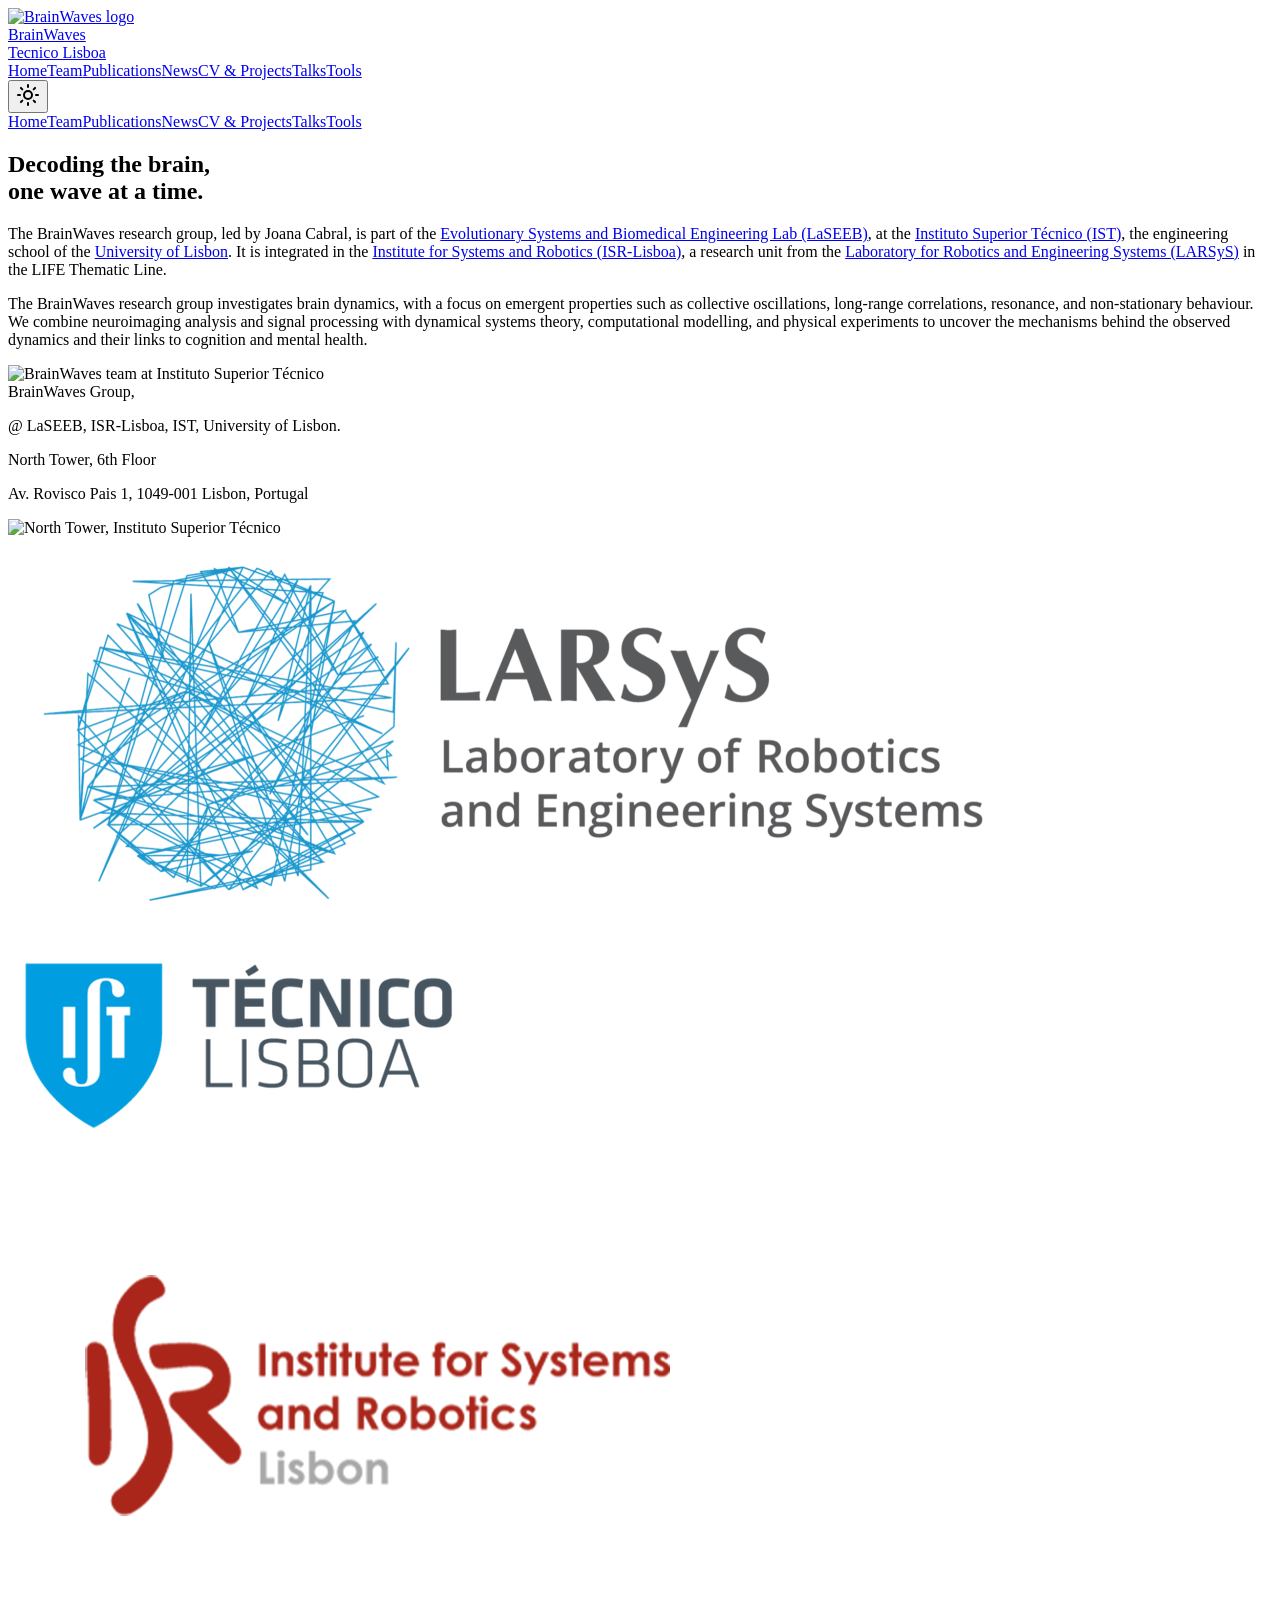
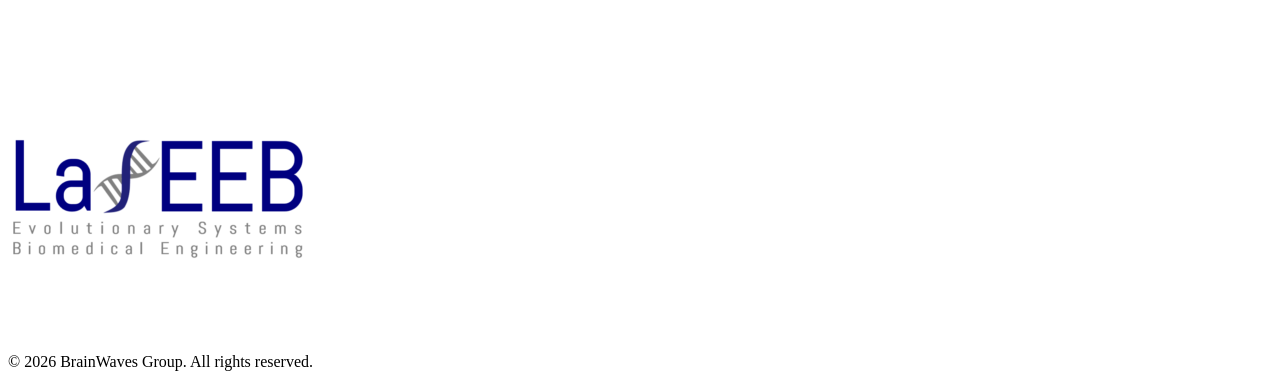
==== commit 456fcae4: "deploy: 5f6bad6550d58db6230ffa552c07d0a87bd9f6c8" ====
--- a/index.html
+++ b/index.html
@@ -1,9 +1,7 @@
-<!DOCTYPE html><html lang="en"><head><meta charSet="utf-8"/><meta name="viewport" content="width=device-width, initial-scale=1"/><link rel="preload" as="image" href="/assets/brainwaves-logo-D2TpJGL8.png"/><link rel="preload" as="image" href="/assets/team-photo-Dqc59WAR.jpeg"/><link rel="preload" as="image" href="/assets/TorreNorte-Dcs-UyvM.png"/><link rel="preload" as="image" href="/assets/LOGO_LARSyS-1024x395-DhGA84yW.png"/><link rel="preload" as="image" href="/assets/LogoTecnico-BxI6UUHM.png"/><link rel="preload" as="image" href="/assets/isrLogo-CzCisRWB.png"/><link rel="preload" as="image" href="/assets/laseeb-300x300-4U7f9dTi.png"/><link rel="stylesheet" href="/assets/styles-CyrEdm__.css" data-precedence="default"/><link rel="stylesheet" href="https://fonts.googleapis.com/css2?family=Space+Grotesk:wght@400;500;600;700&amp;family=Inter:wght@400;500;600&amp;display=swap" data-precedence="default"/><title>BrainWaves Group — Neuroengineering Research at IST</title><meta property="og:type" content="website"/><meta name="twitter:card" content="summary_large_image"/><meta name="twitter:title" content="BrainWaves Group — LaSEEB, ISR-Lisboa"/><meta name="twitter:description" content="Biomedical neuroengineering research group at LaSEEB, ISR-Lisboa, Instituto Superior Técnico, University of Lisbon."/><meta property="og:image" content="https://pub-bb2e103a32db4e198524a2e9ed8f35b4.r2.dev/19a206bb-76b0-47d7-ae67-a02de6eccfcc/id-preview-5966afa1--181b8e17-2079-4bd0-a325-f387bfd0062a.lovable.app-1782853540950.png"/><meta name="twitter:image" content="https://pub-bb2e103a32db4e198524a2e9ed8f35b4.r2.dev/19a206bb-76b0-47d7-ae67-a02de6eccfcc/id-preview-5966afa1--181b8e17-2079-4bd0-a325-f387bfd0062a.lovable.app-1782853540950.png"/><meta name="description" content="BrainWaves is a biomedical neuroengineering research group at LaSEEB, ISR-Lisboa, Instituto Superior Técnico."/><meta property="og:title" content="BrainWaves Group"/><meta property="og:description" content="Neuroengineering research at LaSEEB, ISR-Lisboa, Instituto Superior Técnico."/><link rel="modulepreload" href="/assets/index-l073BhJu.js"/><link rel="modulepreload" href="/assets/routes-By7wO3LY.js"/><link rel="modulepreload" href="/assets/page-shell-CyV9CoiI.js"/><link rel="icon" type="image/png" href="/assets/brainwaves-logo-D2TpJGL8.png"/><link rel="apple-touch-icon" href="/assets/brainwaves-logo-D2TpJGL8.png"/><link rel="preconnect" href="https://fonts.googleapis.com"/><link rel="preconnect" href="https://fonts.gstatic.com" crossorigin=""/><script>(function () {
+<!DOCTYPE html><html lang="en"><head><meta charSet="utf-8"/><meta name="viewport" content="width=device-width, initial-scale=1"/><link rel="preload" as="image" href="/assets/brainwaves-logo-D2TpJGL8.png"/><link rel="preload" as="image" href="/assets/team-photo-Dqc59WAR.jpeg"/><link rel="preload" as="image" href="/assets/TorreNorte-Dcs-UyvM.png"/><link rel="preload" as="image" href="/assets/LOGO_LARSyS-1024x395-DhGA84yW.png"/><link rel="preload" as="image" href="/assets/LogoTecnico-BxI6UUHM.png"/><link rel="preload" as="image" href="/assets/isrLogo-CzCisRWB.png"/><link rel="preload" as="image" href="/assets/laseeb-300x300-4U7f9dTi.png"/><link rel="stylesheet" href="/assets/styles-CyrEdm__.css" data-precedence="default"/><link rel="stylesheet" href="https://fonts.googleapis.com/css2?family=Space+Grotesk:wght@400;500;600;700&amp;family=Inter:wght@400;500;600&amp;display=swap" data-precedence="default"/><title>BrainWaves Group — Neuroengineering Research at IST</title><meta property="og:type" content="website"/><meta name="twitter:card" content="summary_large_image"/><meta name="twitter:title" content="BrainWaves Group — LaSEEB, ISR-Lisboa"/><meta name="twitter:description" content="Biomedical neuroengineering research group at LaSEEB, ISR-Lisboa, Instituto Superior Técnico, University of Lisbon."/><meta property="og:image" content="https://pub-bb2e103a32db4e198524a2e9ed8f35b4.r2.dev/19a206bb-76b0-47d7-ae67-a02de6eccfcc/id-preview-5966afa1--181b8e17-2079-4bd0-a325-f387bfd0062a.lovable.app-1782853540950.png"/><meta name="twitter:image" content="https://pub-bb2e103a32db4e198524a2e9ed8f35b4.r2.dev/19a206bb-76b0-47d7-ae67-a02de6eccfcc/id-preview-5966afa1--181b8e17-2079-4bd0-a325-f387bfd0062a.lovable.app-1782853540950.png"/><meta name="description" content="BrainWaves is a biomedical neuroengineering research group at LaSEEB, ISR-Lisboa, Instituto Superior Técnico."/><meta property="og:title" content="BrainWaves Group"/><meta property="og:description" content="Neuroengineering research at LaSEEB, ISR-Lisboa, Instituto Superior Técnico."/><link rel="modulepreload" href="/assets/index-Cf4ePrVA.js"/><link rel="modulepreload" href="/assets/routes-D2lAZ5CE.js"/><link rel="modulepreload" href="/assets/page-shell-DtT9DMvd.js"/><link rel="icon" type="image/png" href="/assets/brainwaves-logo-D2TpJGL8.png"/><link rel="apple-touch-icon" href="/assets/brainwaves-logo-D2TpJGL8.png"/><link rel="preconnect" href="https://fonts.googleapis.com"/><link rel="preconnect" href="https://fonts.gstatic.com" crossorigin=""/><script>(function () {
   try {
     var stored = localStorage.getItem('theme');
-    var theme = stored === 'light' || stored === 'dark'
-      ? stored
-      : (window.matchMedia('(prefers-color-scheme: light)').matches ? 'light' : 'dark');
+    var theme = stored === 'light' || stored === 'dark' ? stored : 'dark';
     if (theme === 'light') document.documentElement.classList.add('light');
   } catch (e) {}
-})();</script></head><body><!--$--><div class="min-h-screen flex flex-col"><header class="sticky top-0 z-50 border-b border-border/60 bg-background/70 backdrop-blur-xl"><div class="container-page flex h-40 items-center justify-between gap-6"><a class="flex h-full items-center gap-3 group py-3 active" href="/" data-status="active" aria-current="page"><img src="/assets/brainwaves-logo-D2TpJGL8.png" alt="BrainWaves logo" class="h-full w-auto object-cover logo-blend transition-transform group-hover:scale-105"/><div class="leading-tight"><div class="font-display text-[2rem] font-semibold text-foreground">BrainWaves</div><div class="text-[20px] uppercase tracking-[0.18em] text-muted-foreground">Tecnico Lisboa</div></div></a><div class="flex items-center gap-2"><nav class="hidden md:flex items-center gap-1"><a class="px-3 py-2 text-base text-muted-foreground rounded-md transition-colors hover:text-foreground hover:bg-secondary/60 px-3 py-2 text-base rounded-md text-primary bg-secondary/60" href="/" data-status="active" aria-current="page">Home</a><a href="/team" class="px-3 py-2 text-base text-muted-foreground rounded-md transition-colors hover:text-foreground hover:bg-secondary/60">Team</a><a href="/publications" class="px-3 py-2 text-base text-muted-foreground rounded-md transition-colors hover:text-foreground hover:bg-secondary/60">Publications</a><a href="/news" class="px-3 py-2 text-base text-muted-foreground rounded-md transition-colors hover:text-foreground hover:bg-secondary/60">News</a><a href="/cv" class="px-3 py-2 text-base text-muted-foreground rounded-md transition-colors hover:text-foreground hover:bg-secondary/60">CV &amp; Projects</a><a href="/talks" class="px-3 py-2 text-base text-muted-foreground rounded-md transition-colors hover:text-foreground hover:bg-secondary/60">Talks</a><a href="/tools" class="px-3 py-2 text-base text-muted-foreground rounded-md transition-colors hover:text-foreground hover:bg-secondary/60">Tools</a></nav><button type="button" aria-label="Switch to light mode" class="inline-flex h-9 w-9 shrink-0 items-center justify-center rounded-md text-muted-foreground transition-colors hover:text-foreground hover:bg-secondary/60"><svg xmlns="http://www.w3.org/2000/svg" width="24" height="24" viewBox="0 0 24 24" fill="none" stroke="currentColor" stroke-width="2" stroke-linecap="round" stroke-linejoin="round" class="lucide lucide-sun h-4 w-4" aria-hidden="true"><circle cx="12" cy="12" r="4"></circle><path d="M12 2v2"></path><path d="M12 20v2"></path><path d="m4.93 4.93 1.41 1.41"></path><path d="m17.66 17.66 1.41 1.41"></path><path d="M2 12h2"></path><path d="M20 12h2"></path><path d="m6.34 17.66-1.41 1.41"></path><path d="m19.07 4.93-1.41 1.41"></path></svg></button></div></div><nav class="md:hidden flex overflow-x-auto gap-1 px-4 pb-2"><a class="shrink-0 px-3 py-1.5 text-xs text-muted-foreground rounded-md hover:text-foreground shrink-0 px-3 py-1.5 text-xs rounded-md text-primary bg-secondary/60" href="/" data-status="active" aria-current="page">Home</a><a href="/team" class="shrink-0 px-3 py-1.5 text-xs text-muted-foreground rounded-md hover:text-foreground">Team</a><a href="/publications" class="shrink-0 px-3 py-1.5 text-xs text-muted-foreground rounded-md hover:text-foreground">Publications</a><a href="/news" class="shrink-0 px-3 py-1.5 text-xs text-muted-foreground rounded-md hover:text-foreground">News</a><a href="/cv" class="shrink-0 px-3 py-1.5 text-xs text-muted-foreground rounded-md hover:text-foreground">CV &amp; Projects</a><a href="/talks" class="shrink-0 px-3 py-1.5 text-xs text-muted-foreground rounded-md hover:text-foreground">Talks</a><a href="/tools" class="shrink-0 px-3 py-1.5 text-xs text-muted-foreground rounded-md hover:text-foreground">Tools</a></nav></header><main class="flex-1"><section class="relative overflow-hidden"><div class="container-page grid lg:grid-cols-[1.1fr_1fr] gap-12 items-center py-20 md:py-28"><div><h1 class="font-display text-2xl md:text-3xl font-semibold leading-[1.05] text-foreground">Decoding the brain,<br/><span class="bg-gradient-to-r from-primary to-accent bg-clip-text text-transparent">one wave at a time.</span></h1><p class="mt-6 max-w-xl text-base text-muted-foreground">The BrainWaves research group, led by Joana Cabral, is part of the<!-- --> <a href="https://www.laseeb.org/" target="_blank" rel="noopener noreferrer" class="text-primary hover:underline">Evolutionary Systems and Biomedical Engineering Lab (LaSEEB)</a>, at the <a href="https://tecnico.ulisboa.pt/en/about-tecnico/" target="_blank" rel="noopener noreferrer" class="text-primary hover:underline">Instituto Superior Técnico (IST)</a>, the engineering school of the<!-- --> <a href="https://www.ulisboa.pt/en/info/welcome-ulisboa" target="_blank" rel="noopener noreferrer" class="text-primary hover:underline">University of Lisbon</a>. It is integrated in the<!-- --> <a href="https://isr.tecnico.ulisboa.pt/" target="_blank" rel="noopener noreferrer" class="text-primary hover:underline">Institute for Systems and Robotics (ISR-Lisboa)</a>, a research unit from the<!-- --> <a href="https://groups.tecnico.ulisboa.pt/~larsys.daemon/" target="_blank" rel="noopener noreferrer" class="text-primary hover:underline">Laboratory for Robotics and Engineering Systems (LARSyS)</a> <!-- -->in the LIFE Thematic Line.</p><p class="mt-4 max-w-xl text-base text-muted-foreground">The BrainWaves research group investigates brain dynamics, with a focus on emergent properties such as collective oscillations, long-range correlations, resonance, and non-stationary behaviour. We combine neuroimaging analysis and signal processing with dynamical systems theory, computational modelling, and physical experiments to uncover the mechanisms behind the observed dynamics and their links to cognition and mental health.</p></div><div class="relative flex justify-center"><div class="absolute inset-0 bg-gradient-radial from-primary/20 to-transparent blur-3xl"></div><img src="/assets/team-photo-Dqc59WAR.jpeg" alt="BrainWaves team at Instituto Superior Técnico" class="relative rounded-2xl w-full max-w-md brain-glow"/></div></div></section></main><footer class="mt-24 border-t border-border/60"><div class="container-page py-10 flex flex-wrap items-center justify-between gap-8"><div class="text-sm text-muted-foreground"><div class="font-display text-foreground font-semibold">BrainWaves Group,</div><p class="mt-2">@ LaSEEB, ISR-Lisboa, IST, University of Lisbon.</p><p class="mt-1">North Tower, 6th Floor</p><p>Av. Rovisco Pais 1, 1049-001 Lisbon, Portugal</p></div><div class="flex flex-wrap items-center gap-6"><img src="/assets/TorreNorte-Dcs-UyvM.png" alt="North Tower, Instituto Superior Técnico" class="h-20 w-auto object-contain"/><div class="h-20 rounded-md bg-white px-4 py-2 flex items-center"><img src="/assets/LOGO_LARSyS-1024x395-DhGA84yW.png" alt="LARSyS logo" class="h-full w-auto object-contain"/></div><div class="h-20 rounded-md bg-white px-4 py-2 flex items-center"><img src="/assets/LogoTecnico-BxI6UUHM.png" alt="Instituto Superior Técnico logo" class="h-full w-auto object-contain"/></div><div class="h-20 rounded-md bg-white px-4 py-2 flex items-center"><img src="/assets/isrLogo-CzCisRWB.png" alt="ISR-Lisboa logo" class="h-full w-auto object-contain"/></div><div class="h-20 rounded-md bg-white px-4 py-2 flex items-center"><img src="/assets/laseeb-300x300-4U7f9dTi.png" alt="LaSEEB logo" class="h-full w-auto object-contain"/></div></div></div><div class="border-t border-border/60 py-4 text-center text-xs text-muted-foreground">© <!-- -->2026<!-- --> BrainWaves Group. All rights reserved.</div></footer></div><script>(function(a,f){let l;try{l=JSON.parse(sessionStorage.getItem(a)||"{}")}catch{return}const n=l?.[f||history.state?.__TSR_key];let c=!1;for(const t in n){const e=n[t],o=e?.scrollX,s=e?.scrollY;if(Number.isFinite(o)&&Number.isFinite(s)){if(t==="window")scrollTo(o,s),c=!0;else if(t)try{const r=document.querySelector(t);r&&(r.scrollLeft=o,r.scrollTop=s)}catch{}}}if(c)return;const i=location.hash.slice(1);if(i){const t=history.state?.__hashScrollIntoViewOptions??!0;if(t){const e=document.getElementById(i);e&&e.scrollIntoView(t)}return}scrollTo(0,0)})("tsr-scroll-restoration-v1_3");document.currentScript.remove()</script><!--/$--><script class="$tsr" id="$tsr-stream-barrier">(self.$R=self.$R||{})["tsr"]=[];self.$_TSR={h(){this.hydrated=!0,this.c()},e(){this.streamEnded=!0,this.c()},c(){this.hydrated&&this.streamEnded&&(delete self.$_TSR,delete self.$R.tsr)},p(e){this.initialized?e():this.buffer.push(e)},buffer:[]};$_TSR.router=($R=>$R[0]={manifest:$R[1]={routes:$R[2]={__root__:$R[3]={preloads:$R[4]=["/assets/index-l073BhJu.js"],scripts:$R[5]=[$R[6]={attrs:$R[7]={type:"module",async:!0,src:"/assets/index-l073BhJu.js"}}]},"/":$R[8]={preloads:$R[9]=["/assets/routes-By7wO3LY.js","/assets/page-shell-CyV9CoiI.js"]}}},matches:$R[10]=[$R[11]={i:"__root__ ",u:1783893161412,s:"success",ssr:!0},$R[12]={i:"  ",u:1783893161601,s:"success",ssr:!0}],lastMatchId:"  "})($R["tsr"]);$_TSR.e();document.currentScript.remove()</script><script type="module" async="" src="/assets/index-l073BhJu.js"></script></body></html>+})();</script></head><body><!--$--><div class="min-h-screen flex flex-col"><header class="sticky top-0 z-50 border-b border-border/60 bg-background/70 backdrop-blur-xl"><div class="container-page flex h-40 items-center justify-between gap-6"><a class="flex h-full items-center gap-3 group py-3 active" href="/" data-status="active" aria-current="page"><img src="/assets/brainwaves-logo-D2TpJGL8.png" alt="BrainWaves logo" class="h-full w-auto object-cover logo-blend transition-transform group-hover:scale-105"/><div class="leading-tight"><div class="font-display text-[2rem] font-semibold text-foreground">BrainWaves</div><div class="text-[20px] uppercase tracking-[0.18em] text-muted-foreground">Tecnico Lisboa</div></div></a><div class="flex items-center gap-2"><nav class="hidden md:flex items-center gap-1"><a class="px-3 py-2 text-base text-muted-foreground rounded-md transition-colors hover:text-foreground hover:bg-secondary/60 px-3 py-2 text-base rounded-md text-primary bg-secondary/60" href="/" data-status="active" aria-current="page">Home</a><a href="/team" class="px-3 py-2 text-base text-muted-foreground rounded-md transition-colors hover:text-foreground hover:bg-secondary/60">Team</a><a href="/publications" class="px-3 py-2 text-base text-muted-foreground rounded-md transition-colors hover:text-foreground hover:bg-secondary/60">Publications</a><a href="/news" class="px-3 py-2 text-base text-muted-foreground rounded-md transition-colors hover:text-foreground hover:bg-secondary/60">News</a><a href="/cv" class="px-3 py-2 text-base text-muted-foreground rounded-md transition-colors hover:text-foreground hover:bg-secondary/60">CV &amp; Projects</a><a href="/talks" class="px-3 py-2 text-base text-muted-foreground rounded-md transition-colors hover:text-foreground hover:bg-secondary/60">Talks</a><a href="/tools" class="px-3 py-2 text-base text-muted-foreground rounded-md transition-colors hover:text-foreground hover:bg-secondary/60">Tools</a></nav><button type="button" aria-label="Switch to light mode" class="inline-flex h-9 w-9 shrink-0 items-center justify-center rounded-md text-muted-foreground transition-colors hover:text-foreground hover:bg-secondary/60"><svg xmlns="http://www.w3.org/2000/svg" width="24" height="24" viewBox="0 0 24 24" fill="none" stroke="currentColor" stroke-width="2" stroke-linecap="round" stroke-linejoin="round" class="lucide lucide-sun h-4 w-4" aria-hidden="true"><circle cx="12" cy="12" r="4"></circle><path d="M12 2v2"></path><path d="M12 20v2"></path><path d="m4.93 4.93 1.41 1.41"></path><path d="m17.66 17.66 1.41 1.41"></path><path d="M2 12h2"></path><path d="M20 12h2"></path><path d="m6.34 17.66-1.41 1.41"></path><path d="m19.07 4.93-1.41 1.41"></path></svg></button></div></div><nav class="md:hidden flex overflow-x-auto gap-1 px-4 pb-2"><a class="shrink-0 px-3 py-1.5 text-xs text-muted-foreground rounded-md hover:text-foreground shrink-0 px-3 py-1.5 text-xs rounded-md text-primary bg-secondary/60" href="/" data-status="active" aria-current="page">Home</a><a href="/team" class="shrink-0 px-3 py-1.5 text-xs text-muted-foreground rounded-md hover:text-foreground">Team</a><a href="/publications" class="shrink-0 px-3 py-1.5 text-xs text-muted-foreground rounded-md hover:text-foreground">Publications</a><a href="/news" class="shrink-0 px-3 py-1.5 text-xs text-muted-foreground rounded-md hover:text-foreground">News</a><a href="/cv" class="shrink-0 px-3 py-1.5 text-xs text-muted-foreground rounded-md hover:text-foreground">CV &amp; Projects</a><a href="/talks" class="shrink-0 px-3 py-1.5 text-xs text-muted-foreground rounded-md hover:text-foreground">Talks</a><a href="/tools" class="shrink-0 px-3 py-1.5 text-xs text-muted-foreground rounded-md hover:text-foreground">Tools</a></nav></header><main class="flex-1"><section class="relative overflow-hidden"><div class="container-page grid lg:grid-cols-[1.1fr_1fr] gap-12 items-center py-20 md:py-28"><div><h1 class="font-display text-2xl md:text-3xl font-semibold leading-[1.05] text-foreground">Decoding the brain,<br/><span class="bg-gradient-to-r from-primary to-accent bg-clip-text text-transparent">one wave at a time.</span></h1><p class="mt-6 max-w-xl text-base text-muted-foreground">The BrainWaves research group, led by Joana Cabral, is part of the<!-- --> <a href="https://www.laseeb.org/" target="_blank" rel="noopener noreferrer" class="text-primary hover:underline">Evolutionary Systems and Biomedical Engineering Lab (LaSEEB)</a>, at the <a href="https://tecnico.ulisboa.pt/en/about-tecnico/" target="_blank" rel="noopener noreferrer" class="text-primary hover:underline">Instituto Superior Técnico (IST)</a>, the engineering school of the<!-- --> <a href="https://www.ulisboa.pt/en/info/welcome-ulisboa" target="_blank" rel="noopener noreferrer" class="text-primary hover:underline">University of Lisbon</a>. It is integrated in the<!-- --> <a href="https://isr.tecnico.ulisboa.pt/" target="_blank" rel="noopener noreferrer" class="text-primary hover:underline">Institute for Systems and Robotics (ISR-Lisboa)</a>, a research unit from the<!-- --> <a href="https://groups.tecnico.ulisboa.pt/~larsys.daemon/" target="_blank" rel="noopener noreferrer" class="text-primary hover:underline">Laboratory for Robotics and Engineering Systems (LARSyS)</a> <!-- -->in the LIFE Thematic Line.</p><p class="mt-4 max-w-xl text-base text-muted-foreground">The BrainWaves research group investigates brain dynamics, with a focus on emergent properties such as collective oscillations, long-range correlations, resonance, and non-stationary behaviour. We combine neuroimaging analysis and signal processing with dynamical systems theory, computational modelling, and physical experiments to uncover the mechanisms behind the observed dynamics and their links to cognition and mental health.</p></div><div class="relative flex justify-center"><div class="absolute inset-0 bg-gradient-radial from-primary/20 to-transparent blur-3xl"></div><img src="/assets/team-photo-Dqc59WAR.jpeg" alt="BrainWaves team at Instituto Superior Técnico" class="relative rounded-2xl w-full max-w-md brain-glow"/></div></div></section></main><footer class="mt-24 border-t border-border/60"><div class="container-page py-10 flex flex-wrap items-center justify-between gap-8"><div class="text-sm text-muted-foreground"><div class="font-display text-foreground font-semibold">BrainWaves Group,</div><p class="mt-2">@ LaSEEB, ISR-Lisboa, IST, University of Lisbon.</p><p class="mt-1">North Tower, 6th Floor</p><p>Av. Rovisco Pais 1, 1049-001 Lisbon, Portugal</p></div><div class="flex flex-wrap items-center gap-6"><img src="/assets/TorreNorte-Dcs-UyvM.png" alt="North Tower, Instituto Superior Técnico" class="h-20 w-auto object-contain"/><div class="h-20 rounded-md bg-white px-4 py-2 flex items-center"><img src="/assets/LOGO_LARSyS-1024x395-DhGA84yW.png" alt="LARSyS logo" class="h-full w-auto object-contain"/></div><div class="h-20 rounded-md bg-white px-4 py-2 flex items-center"><img src="/assets/LogoTecnico-BxI6UUHM.png" alt="Instituto Superior Técnico logo" class="h-full w-auto object-contain"/></div><div class="h-20 rounded-md bg-white px-4 py-2 flex items-center"><img src="/assets/isrLogo-CzCisRWB.png" alt="ISR-Lisboa logo" class="h-full w-auto object-contain"/></div><div class="h-20 rounded-md bg-white px-4 py-2 flex items-center"><img src="/assets/laseeb-300x300-4U7f9dTi.png" alt="LaSEEB logo" class="h-full w-auto object-contain"/></div></div></div><div class="border-t border-border/60 py-4 text-center text-xs text-muted-foreground">© <!-- -->2026<!-- --> BrainWaves Group. All rights reserved.</div></footer></div><script>(function(a,f){let l;try{l=JSON.parse(sessionStorage.getItem(a)||"{}")}catch{return}const n=l?.[f||history.state?.__TSR_key];let c=!1;for(const t in n){const e=n[t],o=e?.scrollX,s=e?.scrollY;if(Number.isFinite(o)&&Number.isFinite(s)){if(t==="window")scrollTo(o,s),c=!0;else if(t)try{const r=document.querySelector(t);r&&(r.scrollLeft=o,r.scrollTop=s)}catch{}}}if(c)return;const i=location.hash.slice(1);if(i){const t=history.state?.__hashScrollIntoViewOptions??!0;if(t){const e=document.getElementById(i);e&&e.scrollIntoView(t)}return}scrollTo(0,0)})("tsr-scroll-restoration-v1_3");document.currentScript.remove()</script><!--/$--><script class="$tsr" id="$tsr-stream-barrier">(self.$R=self.$R||{})["tsr"]=[];self.$_TSR={h(){this.hydrated=!0,this.c()},e(){this.streamEnded=!0,this.c()},c(){this.hydrated&&this.streamEnded&&(delete self.$_TSR,delete self.$R.tsr)},p(e){this.initialized?e():this.buffer.push(e)},buffer:[]};$_TSR.router=($R=>$R[0]={manifest:$R[1]={routes:$R[2]={__root__:$R[3]={preloads:$R[4]=["/assets/index-Cf4ePrVA.js"],scripts:$R[5]=[$R[6]={attrs:$R[7]={type:"module",async:!0,src:"/assets/index-Cf4ePrVA.js"}}]},"/":$R[8]={preloads:$R[9]=["/assets/routes-D2lAZ5CE.js","/assets/page-shell-DtT9DMvd.js"]}}},matches:$R[10]=[$R[11]={i:"__root__ ",u:1784309714743,s:"success",ssr:!0},$R[12]={i:"  ",u:1784309714904,s:"success",ssr:!0}],lastMatchId:"  "})($R["tsr"]);$_TSR.e();document.currentScript.remove()</script><script type="module" async="" src="/assets/index-Cf4ePrVA.js"></script></body></html>
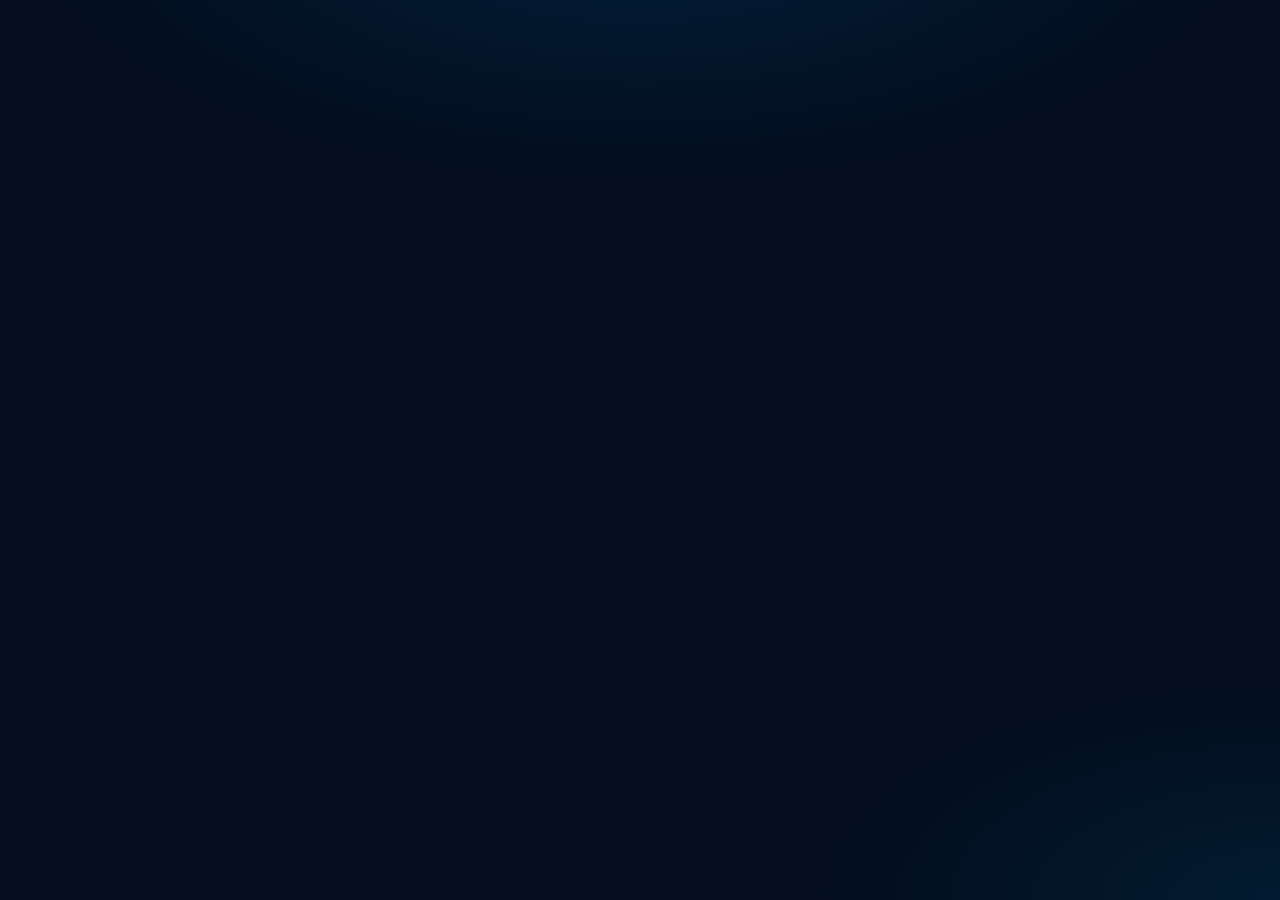
==== commit 519c09b2: "deploy: 913f456353a6952d669ae41424eeb8876c060f7c" ====
--- a/index.html
+++ b/index.html
@@ -1,7 +1,7 @@
-<!DOCTYPE html><html lang="en"><head><meta charSet="utf-8"/><meta name="viewport" content="width=device-width, initial-scale=1"/><link rel="preload" as="image" href="/assets/brainwaves-logo-D2TpJGL8.png"/><link rel="preload" as="image" href="/assets/team-photo-Dqc59WAR.jpeg"/><link rel="preload" as="image" href="/assets/TorreNorte-Dcs-UyvM.png"/><link rel="preload" as="image" href="/assets/LOGO_LARSyS-1024x395-DhGA84yW.png"/><link rel="preload" as="image" href="/assets/LogoTecnico-BxI6UUHM.png"/><link rel="preload" as="image" href="/assets/isrLogo-CzCisRWB.png"/><link rel="preload" as="image" href="/assets/laseeb-300x300-4U7f9dTi.png"/><link rel="stylesheet" href="/assets/styles-CyrEdm__.css" data-precedence="default"/><link rel="stylesheet" href="https://fonts.googleapis.com/css2?family=Space+Grotesk:wght@400;500;600;700&amp;family=Inter:wght@400;500;600&amp;display=swap" data-precedence="default"/><title>BrainWaves Group — Neuroengineering Research at IST</title><meta property="og:type" content="website"/><meta name="twitter:card" content="summary_large_image"/><meta name="twitter:title" content="BrainWaves Group — LaSEEB, ISR-Lisboa"/><meta name="twitter:description" content="Biomedical neuroengineering research group at LaSEEB, ISR-Lisboa, Instituto Superior Técnico, University of Lisbon."/><meta property="og:image" content="https://pub-bb2e103a32db4e198524a2e9ed8f35b4.r2.dev/19a206bb-76b0-47d7-ae67-a02de6eccfcc/id-preview-5966afa1--181b8e17-2079-4bd0-a325-f387bfd0062a.lovable.app-1782853540950.png"/><meta name="twitter:image" content="https://pub-bb2e103a32db4e198524a2e9ed8f35b4.r2.dev/19a206bb-76b0-47d7-ae67-a02de6eccfcc/id-preview-5966afa1--181b8e17-2079-4bd0-a325-f387bfd0062a.lovable.app-1782853540950.png"/><meta name="description" content="BrainWaves is a biomedical neuroengineering research group at LaSEEB, ISR-Lisboa, Instituto Superior Técnico."/><meta property="og:title" content="BrainWaves Group"/><meta property="og:description" content="Neuroengineering research at LaSEEB, ISR-Lisboa, Instituto Superior Técnico."/><link rel="modulepreload" href="/assets/index-Cf4ePrVA.js"/><link rel="modulepreload" href="/assets/routes-D2lAZ5CE.js"/><link rel="modulepreload" href="/assets/page-shell-DtT9DMvd.js"/><link rel="icon" type="image/png" href="/assets/brainwaves-logo-D2TpJGL8.png"/><link rel="apple-touch-icon" href="/assets/brainwaves-logo-D2TpJGL8.png"/><link rel="preconnect" href="https://fonts.googleapis.com"/><link rel="preconnect" href="https://fonts.gstatic.com" crossorigin=""/><script>(function () {
+<!DOCTYPE html><html lang="en"><head><meta charSet="utf-8"/><meta name="viewport" content="width=device-width, initial-scale=1"/><link rel="preload" as="image" href="/assets/brainwaves-logo-D2TpJGL8.png"/><link rel="preload" as="image" href="/assets/team-photo-Dqc59WAR.jpeg"/><link rel="preload" as="image" href="/assets/TorreNorte-Dcs-UyvM.png"/><link rel="preload" as="image" href="/assets/LOGO_LARSyS-1024x395-DhGA84yW.png"/><link rel="preload" as="image" href="/assets/LogoTecnico-BxI6UUHM.png"/><link rel="preload" as="image" href="/assets/isrLogo-CzCisRWB.png"/><link rel="preload" as="image" href="/assets/laseeb-300x300-4U7f9dTi.png"/><link rel="stylesheet" href="/assets/styles-DArOSssn.css" data-precedence="default"/><link rel="stylesheet" href="https://fonts.googleapis.com/css2?family=Space+Grotesk:wght@400;500;600;700&amp;family=Inter:wght@400;500;600&amp;display=swap" data-precedence="default"/><title>BrainWaves Group — Neuroengineering Research at IST</title><meta property="og:type" content="website"/><meta name="twitter:card" content="summary_large_image"/><meta name="twitter:title" content="BrainWaves Group — LaSEEB, ISR-Lisboa"/><meta name="twitter:description" content="Biomedical neuroengineering research group at LaSEEB, ISR-Lisboa, Instituto Superior Técnico, University of Lisbon."/><meta property="og:image" content="https://pub-bb2e103a32db4e198524a2e9ed8f35b4.r2.dev/19a206bb-76b0-47d7-ae67-a02de6eccfcc/id-preview-5966afa1--181b8e17-2079-4bd0-a325-f387bfd0062a.lovable.app-1782853540950.png"/><meta name="twitter:image" content="https://pub-bb2e103a32db4e198524a2e9ed8f35b4.r2.dev/19a206bb-76b0-47d7-ae67-a02de6eccfcc/id-preview-5966afa1--181b8e17-2079-4bd0-a325-f387bfd0062a.lovable.app-1782853540950.png"/><meta name="description" content="BrainWaves is a biomedical neuroengineering research group at LaSEEB, ISR-Lisboa, Instituto Superior Técnico."/><meta property="og:title" content="BrainWaves Group"/><meta property="og:description" content="Neuroengineering research at LaSEEB, ISR-Lisboa, Instituto Superior Técnico."/><link rel="modulepreload" href="/assets/index-Bc_121rL.js"/><link rel="modulepreload" href="/assets/routes-cG8-S6pv.js"/><link rel="modulepreload" href="/assets/page-shell-KYjHDIK-.js"/><link rel="icon" type="image/png" href="/assets/brainwaves-logo-D2TpJGL8.png"/><link rel="apple-touch-icon" href="/assets/brainwaves-logo-D2TpJGL8.png"/><link rel="preconnect" href="https://fonts.googleapis.com"/><link rel="preconnect" href="https://fonts.gstatic.com" crossorigin=""/><script>(function () {
   try {
     var stored = localStorage.getItem('theme');
     var theme = stored === 'light' || stored === 'dark' ? stored : 'dark';
     if (theme === 'light') document.documentElement.classList.add('light');
   } catch (e) {}
-})();</script></head><body><!--$--><div class="min-h-screen flex flex-col"><header class="sticky top-0 z-50 border-b border-border/60 bg-background/70 backdrop-blur-xl"><div class="container-page flex h-40 items-center justify-between gap-6"><a class="flex h-full items-center gap-3 group py-3 active" href="/" data-status="active" aria-current="page"><img src="/assets/brainwaves-logo-D2TpJGL8.png" alt="BrainWaves logo" class="h-full w-auto object-cover logo-blend transition-transform group-hover:scale-105"/><div class="leading-tight"><div class="font-display text-[2rem] font-semibold text-foreground">BrainWaves</div><div class="text-[20px] uppercase tracking-[0.18em] text-muted-foreground">Tecnico Lisboa</div></div></a><div class="flex items-center gap-2"><nav class="hidden md:flex items-center gap-1"><a class="px-3 py-2 text-base text-muted-foreground rounded-md transition-colors hover:text-foreground hover:bg-secondary/60 px-3 py-2 text-base rounded-md text-primary bg-secondary/60" href="/" data-status="active" aria-current="page">Home</a><a href="/team" class="px-3 py-2 text-base text-muted-foreground rounded-md transition-colors hover:text-foreground hover:bg-secondary/60">Team</a><a href="/publications" class="px-3 py-2 text-base text-muted-foreground rounded-md transition-colors hover:text-foreground hover:bg-secondary/60">Publications</a><a href="/news" class="px-3 py-2 text-base text-muted-foreground rounded-md transition-colors hover:text-foreground hover:bg-secondary/60">News</a><a href="/cv" class="px-3 py-2 text-base text-muted-foreground rounded-md transition-colors hover:text-foreground hover:bg-secondary/60">CV &amp; Projects</a><a href="/talks" class="px-3 py-2 text-base text-muted-foreground rounded-md transition-colors hover:text-foreground hover:bg-secondary/60">Talks</a><a href="/tools" class="px-3 py-2 text-base text-muted-foreground rounded-md transition-colors hover:text-foreground hover:bg-secondary/60">Tools</a></nav><button type="button" aria-label="Switch to light mode" class="inline-flex h-9 w-9 shrink-0 items-center justify-center rounded-md text-muted-foreground transition-colors hover:text-foreground hover:bg-secondary/60"><svg xmlns="http://www.w3.org/2000/svg" width="24" height="24" viewBox="0 0 24 24" fill="none" stroke="currentColor" stroke-width="2" stroke-linecap="round" stroke-linejoin="round" class="lucide lucide-sun h-4 w-4" aria-hidden="true"><circle cx="12" cy="12" r="4"></circle><path d="M12 2v2"></path><path d="M12 20v2"></path><path d="m4.93 4.93 1.41 1.41"></path><path d="m17.66 17.66 1.41 1.41"></path><path d="M2 12h2"></path><path d="M20 12h2"></path><path d="m6.34 17.66-1.41 1.41"></path><path d="m19.07 4.93-1.41 1.41"></path></svg></button></div></div><nav class="md:hidden flex overflow-x-auto gap-1 px-4 pb-2"><a class="shrink-0 px-3 py-1.5 text-xs text-muted-foreground rounded-md hover:text-foreground shrink-0 px-3 py-1.5 text-xs rounded-md text-primary bg-secondary/60" href="/" data-status="active" aria-current="page">Home</a><a href="/team" class="shrink-0 px-3 py-1.5 text-xs text-muted-foreground rounded-md hover:text-foreground">Team</a><a href="/publications" class="shrink-0 px-3 py-1.5 text-xs text-muted-foreground rounded-md hover:text-foreground">Publications</a><a href="/news" class="shrink-0 px-3 py-1.5 text-xs text-muted-foreground rounded-md hover:text-foreground">News</a><a href="/cv" class="shrink-0 px-3 py-1.5 text-xs text-muted-foreground rounded-md hover:text-foreground">CV &amp; Projects</a><a href="/talks" class="shrink-0 px-3 py-1.5 text-xs text-muted-foreground rounded-md hover:text-foreground">Talks</a><a href="/tools" class="shrink-0 px-3 py-1.5 text-xs text-muted-foreground rounded-md hover:text-foreground">Tools</a></nav></header><main class="flex-1"><section class="relative overflow-hidden"><div class="container-page grid lg:grid-cols-[1.1fr_1fr] gap-12 items-center py-20 md:py-28"><div><h1 class="font-display text-2xl md:text-3xl font-semibold leading-[1.05] text-foreground">Decoding the brain,<br/><span class="bg-gradient-to-r from-primary to-accent bg-clip-text text-transparent">one wave at a time.</span></h1><p class="mt-6 max-w-xl text-base text-muted-foreground">The BrainWaves research group, led by Joana Cabral, is part of the<!-- --> <a href="https://www.laseeb.org/" target="_blank" rel="noopener noreferrer" class="text-primary hover:underline">Evolutionary Systems and Biomedical Engineering Lab (LaSEEB)</a>, at the <a href="https://tecnico.ulisboa.pt/en/about-tecnico/" target="_blank" rel="noopener noreferrer" class="text-primary hover:underline">Instituto Superior Técnico (IST)</a>, the engineering school of the<!-- --> <a href="https://www.ulisboa.pt/en/info/welcome-ulisboa" target="_blank" rel="noopener noreferrer" class="text-primary hover:underline">University of Lisbon</a>. It is integrated in the<!-- --> <a href="https://isr.tecnico.ulisboa.pt/" target="_blank" rel="noopener noreferrer" class="text-primary hover:underline">Institute for Systems and Robotics (ISR-Lisboa)</a>, a research unit from the<!-- --> <a href="https://groups.tecnico.ulisboa.pt/~larsys.daemon/" target="_blank" rel="noopener noreferrer" class="text-primary hover:underline">Laboratory for Robotics and Engineering Systems (LARSyS)</a> <!-- -->in the LIFE Thematic Line.</p><p class="mt-4 max-w-xl text-base text-muted-foreground">The BrainWaves research group investigates brain dynamics, with a focus on emergent properties such as collective oscillations, long-range correlations, resonance, and non-stationary behaviour. We combine neuroimaging analysis and signal processing with dynamical systems theory, computational modelling, and physical experiments to uncover the mechanisms behind the observed dynamics and their links to cognition and mental health.</p></div><div class="relative flex justify-center"><div class="absolute inset-0 bg-gradient-radial from-primary/20 to-transparent blur-3xl"></div><img src="/assets/team-photo-Dqc59WAR.jpeg" alt="BrainWaves team at Instituto Superior Técnico" class="relative rounded-2xl w-full max-w-md brain-glow"/></div></div></section></main><footer class="mt-24 border-t border-border/60"><div class="container-page py-10 flex flex-wrap items-center justify-between gap-8"><div class="text-sm text-muted-foreground"><div class="font-display text-foreground font-semibold">BrainWaves Group,</div><p class="mt-2">@ LaSEEB, ISR-Lisboa, IST, University of Lisbon.</p><p class="mt-1">North Tower, 6th Floor</p><p>Av. Rovisco Pais 1, 1049-001 Lisbon, Portugal</p></div><div class="flex flex-wrap items-center gap-6"><img src="/assets/TorreNorte-Dcs-UyvM.png" alt="North Tower, Instituto Superior Técnico" class="h-20 w-auto object-contain"/><div class="h-20 rounded-md bg-white px-4 py-2 flex items-center"><img src="/assets/LOGO_LARSyS-1024x395-DhGA84yW.png" alt="LARSyS logo" class="h-full w-auto object-contain"/></div><div class="h-20 rounded-md bg-white px-4 py-2 flex items-center"><img src="/assets/LogoTecnico-BxI6UUHM.png" alt="Instituto Superior Técnico logo" class="h-full w-auto object-contain"/></div><div class="h-20 rounded-md bg-white px-4 py-2 flex items-center"><img src="/assets/isrLogo-CzCisRWB.png" alt="ISR-Lisboa logo" class="h-full w-auto object-contain"/></div><div class="h-20 rounded-md bg-white px-4 py-2 flex items-center"><img src="/assets/laseeb-300x300-4U7f9dTi.png" alt="LaSEEB logo" class="h-full w-auto object-contain"/></div></div></div><div class="border-t border-border/60 py-4 text-center text-xs text-muted-foreground">© <!-- -->2026<!-- --> BrainWaves Group. All rights reserved.</div></footer></div><script>(function(a,f){let l;try{l=JSON.parse(sessionStorage.getItem(a)||"{}")}catch{return}const n=l?.[f||history.state?.__TSR_key];let c=!1;for(const t in n){const e=n[t],o=e?.scrollX,s=e?.scrollY;if(Number.isFinite(o)&&Number.isFinite(s)){if(t==="window")scrollTo(o,s),c=!0;else if(t)try{const r=document.querySelector(t);r&&(r.scrollLeft=o,r.scrollTop=s)}catch{}}}if(c)return;const i=location.hash.slice(1);if(i){const t=history.state?.__hashScrollIntoViewOptions??!0;if(t){const e=document.getElementById(i);e&&e.scrollIntoView(t)}return}scrollTo(0,0)})("tsr-scroll-restoration-v1_3");document.currentScript.remove()</script><!--/$--><script class="$tsr" id="$tsr-stream-barrier">(self.$R=self.$R||{})["tsr"]=[];self.$_TSR={h(){this.hydrated=!0,this.c()},e(){this.streamEnded=!0,this.c()},c(){this.hydrated&&this.streamEnded&&(delete self.$_TSR,delete self.$R.tsr)},p(e){this.initialized?e():this.buffer.push(e)},buffer:[]};$_TSR.router=($R=>$R[0]={manifest:$R[1]={routes:$R[2]={__root__:$R[3]={preloads:$R[4]=["/assets/index-Cf4ePrVA.js"],scripts:$R[5]=[$R[6]={attrs:$R[7]={type:"module",async:!0,src:"/assets/index-Cf4ePrVA.js"}}]},"/":$R[8]={preloads:$R[9]=["/assets/routes-D2lAZ5CE.js","/assets/page-shell-DtT9DMvd.js"]}}},matches:$R[10]=[$R[11]={i:"__root__ ",u:1784309714743,s:"success",ssr:!0},$R[12]={i:"  ",u:1784309714904,s:"success",ssr:!0}],lastMatchId:"  "})($R["tsr"]);$_TSR.e();document.currentScript.remove()</script><script type="module" async="" src="/assets/index-Cf4ePrVA.js"></script></body></html>+})();</script></head><body><!--$--><div class="min-h-screen flex flex-col"><header class="sticky top-0 z-50 border-b border-border/60 bg-background/70 backdrop-blur-xl"><div class="container-page flex h-40 items-center justify-between gap-6"><a class="flex h-full items-center gap-3 group py-3 active" href="/" data-status="active" aria-current="page"><img src="/assets/brainwaves-logo-D2TpJGL8.png" alt="BrainWaves logo" class="h-full w-auto object-cover logo-blend transition-transform group-hover:scale-105"/><div class="leading-tight"><div class="font-display text-[2rem] font-semibold text-foreground">BrainWaves</div><div class="text-[20px] uppercase tracking-[0.18em] text-muted-foreground">Tecnico Lisboa</div></div></a><div class="flex items-center gap-2"><nav class="hidden md:flex items-center gap-1"><a class="px-3 py-2 text-base text-muted-foreground rounded-md transition-colors hover:text-foreground hover:bg-secondary/60 px-3 py-2 text-base rounded-md text-primary bg-secondary/60" href="/" data-status="active" aria-current="page">Home</a><a href="/team" class="px-3 py-2 text-base text-muted-foreground rounded-md transition-colors hover:text-foreground hover:bg-secondary/60">Team</a><a href="/publications" class="px-3 py-2 text-base text-muted-foreground rounded-md transition-colors hover:text-foreground hover:bg-secondary/60">Publications</a><a href="/news" class="px-3 py-2 text-base text-muted-foreground rounded-md transition-colors hover:text-foreground hover:bg-secondary/60">News</a><a href="/cv" class="px-3 py-2 text-base text-muted-foreground rounded-md transition-colors hover:text-foreground hover:bg-secondary/60">CV &amp; Projects</a><a href="/talks" class="px-3 py-2 text-base text-muted-foreground rounded-md transition-colors hover:text-foreground hover:bg-secondary/60">Talks</a><a href="/tools" class="px-3 py-2 text-base text-muted-foreground rounded-md transition-colors hover:text-foreground hover:bg-secondary/60">Tools</a></nav><button type="button" aria-label="Switch to light mode" class="inline-flex h-9 w-9 shrink-0 items-center justify-center rounded-md text-muted-foreground transition-colors hover:text-foreground hover:bg-secondary/60"><svg xmlns="http://www.w3.org/2000/svg" width="24" height="24" viewBox="0 0 24 24" fill="none" stroke="currentColor" stroke-width="2" stroke-linecap="round" stroke-linejoin="round" class="lucide lucide-sun h-4 w-4" aria-hidden="true"><circle cx="12" cy="12" r="4"></circle><path d="M12 2v2"></path><path d="M12 20v2"></path><path d="m4.93 4.93 1.41 1.41"></path><path d="m17.66 17.66 1.41 1.41"></path><path d="M2 12h2"></path><path d="M20 12h2"></path><path d="m6.34 17.66-1.41 1.41"></path><path d="m19.07 4.93-1.41 1.41"></path></svg></button></div></div><nav class="md:hidden flex overflow-x-auto gap-1 px-4 pb-2"><a class="shrink-0 px-3 py-1.5 text-xs text-muted-foreground rounded-md hover:text-foreground shrink-0 px-3 py-1.5 text-xs rounded-md text-primary bg-secondary/60" href="/" data-status="active" aria-current="page">Home</a><a href="/team" class="shrink-0 px-3 py-1.5 text-xs text-muted-foreground rounded-md hover:text-foreground">Team</a><a href="/publications" class="shrink-0 px-3 py-1.5 text-xs text-muted-foreground rounded-md hover:text-foreground">Publications</a><a href="/news" class="shrink-0 px-3 py-1.5 text-xs text-muted-foreground rounded-md hover:text-foreground">News</a><a href="/cv" class="shrink-0 px-3 py-1.5 text-xs text-muted-foreground rounded-md hover:text-foreground">CV &amp; Projects</a><a href="/talks" class="shrink-0 px-3 py-1.5 text-xs text-muted-foreground rounded-md hover:text-foreground">Talks</a><a href="/tools" class="shrink-0 px-3 py-1.5 text-xs text-muted-foreground rounded-md hover:text-foreground">Tools</a></nav></header><main class="flex-1"><section class="relative overflow-hidden"><div class="container-page grid lg:grid-cols-[1.1fr_1fr] gap-12 items-center py-20 md:py-28"><div><h1 class="font-display text-2xl md:text-3xl font-semibold leading-[1.05] text-foreground">Decoding the brain,<br/><span class="bg-gradient-to-r from-primary to-accent bg-clip-text text-transparent">one wave at a time.</span></h1><p class="mt-6 max-w-xl text-base text-muted-foreground">The BrainWaves research group, led by Joana Cabral, is part of the<!-- --> <a href="https://www.laseeb.org/" target="_blank" rel="noopener noreferrer" class="text-primary hover:underline">Evolutionary Systems and Biomedical Engineering Lab (LaSEEB)</a>, at the <a href="https://tecnico.ulisboa.pt/en/about-tecnico/" target="_blank" rel="noopener noreferrer" class="text-primary hover:underline">Instituto Superior Técnico (IST)</a>, the engineering school of the<!-- --> <a href="https://www.ulisboa.pt/en/info/welcome-ulisboa" target="_blank" rel="noopener noreferrer" class="text-primary hover:underline">University of Lisbon</a>. It is integrated in the<!-- --> <a href="https://isr.tecnico.ulisboa.pt/" target="_blank" rel="noopener noreferrer" class="text-primary hover:underline">Institute for Systems and Robotics (ISR-Lisboa)</a>, a research unit from the<!-- --> <a href="https://groups.tecnico.ulisboa.pt/~larsys.daemon/" target="_blank" rel="noopener noreferrer" class="text-primary hover:underline">Laboratory for Robotics and Engineering Systems (LARSyS)</a> <!-- -->in the LIFE Thematic Line.</p><p class="mt-4 max-w-xl text-base text-muted-foreground">The BrainWaves research group investigates brain dynamics, with a focus on emergent properties such as collective oscillations, long-range correlations, resonance, and non-stationary behaviour. We combine neuroimaging analysis and signal processing with dynamical systems theory, computational modelling, and physical experiments to uncover the mechanisms behind the observed dynamics and their links to cognition and mental health.</p></div><div class="relative flex justify-center"><div class="absolute inset-0 bg-gradient-radial from-primary/20 to-transparent blur-3xl"></div><img src="/assets/team-photo-Dqc59WAR.jpeg" alt="BrainWaves team at Instituto Superior Técnico" class="relative rounded-2xl w-full max-w-md brain-glow"/></div></div></section></main><footer class="mt-24 border-t border-border/60"><div class="container-page py-10 flex flex-wrap items-center justify-between gap-8"><div class="text-sm text-muted-foreground"><div class="font-display text-foreground font-semibold">BrainWaves Group,</div><p class="mt-2">@ LaSEEB, ISR-Lisboa, IST, University of Lisbon.</p><p class="mt-1">North Tower, 6th Floor</p><p>Av. Rovisco Pais 1, 1049-001 Lisbon, Portugal</p></div><div class="flex flex-wrap items-center gap-6"><img src="/assets/TorreNorte-Dcs-UyvM.png" alt="North Tower, Instituto Superior Técnico" class="h-20 w-auto object-contain"/><div class="h-20 rounded-md bg-white px-4 py-2 flex items-center"><img src="/assets/LOGO_LARSyS-1024x395-DhGA84yW.png" alt="LARSyS logo" class="h-full w-auto object-contain"/></div><div class="h-20 rounded-md bg-white px-4 py-2 flex items-center"><img src="/assets/LogoTecnico-BxI6UUHM.png" alt="Instituto Superior Técnico logo" class="h-full w-auto object-contain"/></div><div class="h-20 rounded-md bg-white px-4 py-2 flex items-center"><img src="/assets/isrLogo-CzCisRWB.png" alt="ISR-Lisboa logo" class="h-full w-auto object-contain"/></div><div class="h-20 rounded-md bg-white px-4 py-2 flex items-center"><img src="/assets/laseeb-300x300-4U7f9dTi.png" alt="LaSEEB logo" class="h-full w-auto object-contain"/></div></div></div><div class="border-t border-border/60 py-4 text-center text-xs text-muted-foreground">© <!-- -->2026<!-- --> BrainWaves Group. All rights reserved.</div></footer></div><script>(function(a,f){let l;try{l=JSON.parse(sessionStorage.getItem(a)||"{}")}catch{return}const n=l?.[f||history.state?.__TSR_key];let c=!1;for(const t in n){const e=n[t],o=e?.scrollX,s=e?.scrollY;if(Number.isFinite(o)&&Number.isFinite(s)){if(t==="window")scrollTo(o,s),c=!0;else if(t)try{const r=document.querySelector(t);r&&(r.scrollLeft=o,r.scrollTop=s)}catch{}}}if(c)return;const i=location.hash.slice(1);if(i){const t=history.state?.__hashScrollIntoViewOptions??!0;if(t){const e=document.getElementById(i);e&&e.scrollIntoView(t)}return}scrollTo(0,0)})("tsr-scroll-restoration-v1_3");document.currentScript.remove()</script><!--/$--><script class="$tsr" id="$tsr-stream-barrier">(self.$R=self.$R||{})["tsr"]=[];self.$_TSR={h(){this.hydrated=!0,this.c()},e(){this.streamEnded=!0,this.c()},c(){this.hydrated&&this.streamEnded&&(delete self.$_TSR,delete self.$R.tsr)},p(e){this.initialized?e():this.buffer.push(e)},buffer:[]};$_TSR.router=($R=>$R[0]={manifest:$R[1]={routes:$R[2]={__root__:$R[3]={preloads:$R[4]=["/assets/index-Bc_121rL.js"],scripts:$R[5]=[$R[6]={attrs:$R[7]={type:"module",async:!0,src:"/assets/index-Bc_121rL.js"}}]},"/":$R[8]={preloads:$R[9]=["/assets/routes-cG8-S6pv.js","/assets/page-shell-KYjHDIK-.js"]}}},matches:$R[10]=[$R[11]={i:"__root__ ",u:1784311969712,s:"success",ssr:!0},$R[12]={i:"  ",u:1784311969916,s:"success",ssr:!0}],lastMatchId:"  "})($R["tsr"]);$_TSR.e();document.currentScript.remove()</script><script type="module" async="" src="/assets/index-Bc_121rL.js"></script></body></html>
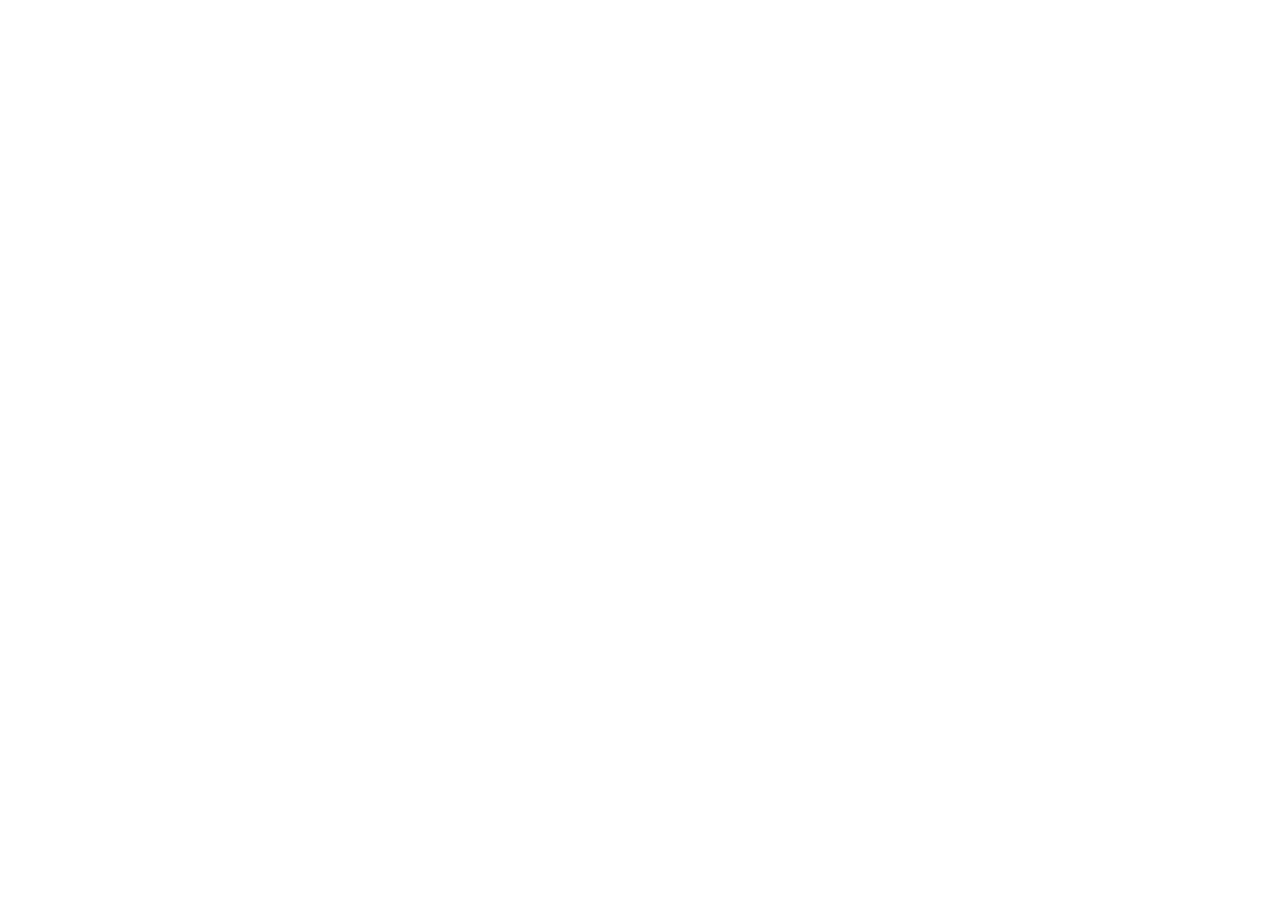
==== commit d298ebef: "deploy: d0f63f9501adaec97885bfea8ef59345a25e252e" ====
--- a/index.html
+++ b/index.html
@@ -1,7 +1,7 @@
-<!DOCTYPE html><html lang="en"><head><meta charSet="utf-8"/><meta name="viewport" content="width=device-width, initial-scale=1"/><link rel="preload" as="image" href="/assets/brainwaves-logo-D2TpJGL8.png"/><link rel="preload" as="image" href="/assets/team-photo-Dqc59WAR.jpeg"/><link rel="preload" as="image" href="/assets/TorreNorte-Dcs-UyvM.png"/><link rel="preload" as="image" href="/assets/LOGO_LARSyS-1024x395-DhGA84yW.png"/><link rel="preload" as="image" href="/assets/LogoTecnico-BxI6UUHM.png"/><link rel="preload" as="image" href="/assets/isrLogo-CzCisRWB.png"/><link rel="preload" as="image" href="/assets/laseeb-300x300-4U7f9dTi.png"/><link rel="stylesheet" href="/assets/styles-DArOSssn.css" data-precedence="default"/><link rel="stylesheet" href="https://fonts.googleapis.com/css2?family=Space+Grotesk:wght@400;500;600;700&amp;family=Inter:wght@400;500;600&amp;display=swap" data-precedence="default"/><title>BrainWaves Group — Neuroengineering Research at IST</title><meta property="og:type" content="website"/><meta name="twitter:card" content="summary_large_image"/><meta name="twitter:title" content="BrainWaves Group — LaSEEB, ISR-Lisboa"/><meta name="twitter:description" content="Biomedical neuroengineering research group at LaSEEB, ISR-Lisboa, Instituto Superior Técnico, University of Lisbon."/><meta property="og:image" content="https://pub-bb2e103a32db4e198524a2e9ed8f35b4.r2.dev/19a206bb-76b0-47d7-ae67-a02de6eccfcc/id-preview-5966afa1--181b8e17-2079-4bd0-a325-f387bfd0062a.lovable.app-1782853540950.png"/><meta name="twitter:image" content="https://pub-bb2e103a32db4e198524a2e9ed8f35b4.r2.dev/19a206bb-76b0-47d7-ae67-a02de6eccfcc/id-preview-5966afa1--181b8e17-2079-4bd0-a325-f387bfd0062a.lovable.app-1782853540950.png"/><meta name="description" content="BrainWaves is a biomedical neuroengineering research group at LaSEEB, ISR-Lisboa, Instituto Superior Técnico."/><meta property="og:title" content="BrainWaves Group"/><meta property="og:description" content="Neuroengineering research at LaSEEB, ISR-Lisboa, Instituto Superior Técnico."/><link rel="modulepreload" href="/assets/index-Bc_121rL.js"/><link rel="modulepreload" href="/assets/routes-cG8-S6pv.js"/><link rel="modulepreload" href="/assets/page-shell-KYjHDIK-.js"/><link rel="icon" type="image/png" href="/assets/brainwaves-logo-D2TpJGL8.png"/><link rel="apple-touch-icon" href="/assets/brainwaves-logo-D2TpJGL8.png"/><link rel="preconnect" href="https://fonts.googleapis.com"/><link rel="preconnect" href="https://fonts.gstatic.com" crossorigin=""/><script>(function () {
+<!DOCTYPE html><html lang="en"><head><meta charSet="utf-8"/><meta name="viewport" content="width=device-width, initial-scale=1"/><link rel="preload" as="image" href="/assets/brainwaves-logo-D2TpJGL8.png"/><link rel="preload" as="image" href="/assets/team-photo-Dqc59WAR.jpeg"/><link rel="preload" as="image" href="/assets/TorreNorte-Dcs-UyvM.png"/><link rel="preload" as="image" href="/assets/LOGO_LARSyS-1024x395-DhGA84yW.png"/><link rel="preload" as="image" href="/assets/LogoTecnico-BxI6UUHM.png"/><link rel="preload" as="image" href="/assets/isrLogo-CzCisRWB.png"/><link rel="preload" as="image" href="/assets/laseeb-300x300-4U7f9dTi.png"/><link rel="stylesheet" href="/assets/styles-3q8z_tZu.css" data-precedence="default"/><link rel="stylesheet" href="https://fonts.googleapis.com/css2?family=Space+Grotesk:wght@400;500;600;700&amp;family=Inter:wght@400;500;600&amp;display=swap" data-precedence="default"/><title>BrainWaves Group — Neuroengineering Research at IST</title><meta property="og:type" content="website"/><meta name="twitter:card" content="summary_large_image"/><meta name="twitter:title" content="BrainWaves Group — LaSEEB, ISR-Lisboa"/><meta name="twitter:description" content="Biomedical neuroengineering research group at LaSEEB, ISR-Lisboa, Instituto Superior Técnico, University of Lisbon."/><meta property="og:image" content="https://pub-bb2e103a32db4e198524a2e9ed8f35b4.r2.dev/19a206bb-76b0-47d7-ae67-a02de6eccfcc/id-preview-5966afa1--181b8e17-2079-4bd0-a325-f387bfd0062a.lovable.app-1782853540950.png"/><meta name="twitter:image" content="https://pub-bb2e103a32db4e198524a2e9ed8f35b4.r2.dev/19a206bb-76b0-47d7-ae67-a02de6eccfcc/id-preview-5966afa1--181b8e17-2079-4bd0-a325-f387bfd0062a.lovable.app-1782853540950.png"/><meta name="description" content="BrainWaves is a biomedical neuroengineering research group at LaSEEB, ISR-Lisboa, Instituto Superior Técnico."/><meta property="og:title" content="BrainWaves Group"/><meta property="og:description" content="Neuroengineering research at LaSEEB, ISR-Lisboa, Instituto Superior Técnico."/><link rel="modulepreload" href="/assets/index-D7vicA0J.js"/><link rel="modulepreload" href="/assets/routes-jhCJWbDP.js"/><link rel="modulepreload" href="/assets/page-shell-mhIhRqAL.js"/><link rel="icon" type="image/png" href="/assets/brainwaves-logo-D2TpJGL8.png"/><link rel="apple-touch-icon" href="/assets/brainwaves-logo-D2TpJGL8.png"/><link rel="preconnect" href="https://fonts.googleapis.com"/><link rel="preconnect" href="https://fonts.gstatic.com" crossorigin=""/><script>(function () {
   try {
     var stored = localStorage.getItem('theme');
     var theme = stored === 'light' || stored === 'dark' ? stored : 'dark';
     if (theme === 'light') document.documentElement.classList.add('light');
   } catch (e) {}
-})();</script></head><body><!--$--><div class="min-h-screen flex flex-col"><header class="sticky top-0 z-50 border-b border-border/60 bg-background/70 backdrop-blur-xl"><div class="container-page flex h-40 items-center justify-between gap-6"><a class="flex h-full items-center gap-3 group py-3 active" href="/" data-status="active" aria-current="page"><img src="/assets/brainwaves-logo-D2TpJGL8.png" alt="BrainWaves logo" class="h-full w-auto object-cover logo-blend transition-transform group-hover:scale-105"/><div class="leading-tight"><div class="font-display text-[2rem] font-semibold text-foreground">BrainWaves</div><div class="text-[20px] uppercase tracking-[0.18em] text-muted-foreground">Tecnico Lisboa</div></div></a><div class="flex items-center gap-2"><nav class="hidden md:flex items-center gap-1"><a class="px-3 py-2 text-base text-muted-foreground rounded-md transition-colors hover:text-foreground hover:bg-secondary/60 px-3 py-2 text-base rounded-md text-primary bg-secondary/60" href="/" data-status="active" aria-current="page">Home</a><a href="/team" class="px-3 py-2 text-base text-muted-foreground rounded-md transition-colors hover:text-foreground hover:bg-secondary/60">Team</a><a href="/publications" class="px-3 py-2 text-base text-muted-foreground rounded-md transition-colors hover:text-foreground hover:bg-secondary/60">Publications</a><a href="/news" class="px-3 py-2 text-base text-muted-foreground rounded-md transition-colors hover:text-foreground hover:bg-secondary/60">News</a><a href="/cv" class="px-3 py-2 text-base text-muted-foreground rounded-md transition-colors hover:text-foreground hover:bg-secondary/60">CV &amp; Projects</a><a href="/talks" class="px-3 py-2 text-base text-muted-foreground rounded-md transition-colors hover:text-foreground hover:bg-secondary/60">Talks</a><a href="/tools" class="px-3 py-2 text-base text-muted-foreground rounded-md transition-colors hover:text-foreground hover:bg-secondary/60">Tools</a></nav><button type="button" aria-label="Switch to light mode" class="inline-flex h-9 w-9 shrink-0 items-center justify-center rounded-md text-muted-foreground transition-colors hover:text-foreground hover:bg-secondary/60"><svg xmlns="http://www.w3.org/2000/svg" width="24" height="24" viewBox="0 0 24 24" fill="none" stroke="currentColor" stroke-width="2" stroke-linecap="round" stroke-linejoin="round" class="lucide lucide-sun h-4 w-4" aria-hidden="true"><circle cx="12" cy="12" r="4"></circle><path d="M12 2v2"></path><path d="M12 20v2"></path><path d="m4.93 4.93 1.41 1.41"></path><path d="m17.66 17.66 1.41 1.41"></path><path d="M2 12h2"></path><path d="M20 12h2"></path><path d="m6.34 17.66-1.41 1.41"></path><path d="m19.07 4.93-1.41 1.41"></path></svg></button></div></div><nav class="md:hidden flex overflow-x-auto gap-1 px-4 pb-2"><a class="shrink-0 px-3 py-1.5 text-xs text-muted-foreground rounded-md hover:text-foreground shrink-0 px-3 py-1.5 text-xs rounded-md text-primary bg-secondary/60" href="/" data-status="active" aria-current="page">Home</a><a href="/team" class="shrink-0 px-3 py-1.5 text-xs text-muted-foreground rounded-md hover:text-foreground">Team</a><a href="/publications" class="shrink-0 px-3 py-1.5 text-xs text-muted-foreground rounded-md hover:text-foreground">Publications</a><a href="/news" class="shrink-0 px-3 py-1.5 text-xs text-muted-foreground rounded-md hover:text-foreground">News</a><a href="/cv" class="shrink-0 px-3 py-1.5 text-xs text-muted-foreground rounded-md hover:text-foreground">CV &amp; Projects</a><a href="/talks" class="shrink-0 px-3 py-1.5 text-xs text-muted-foreground rounded-md hover:text-foreground">Talks</a><a href="/tools" class="shrink-0 px-3 py-1.5 text-xs text-muted-foreground rounded-md hover:text-foreground">Tools</a></nav></header><main class="flex-1"><section class="relative overflow-hidden"><div class="container-page grid lg:grid-cols-[1.1fr_1fr] gap-12 items-center py-20 md:py-28"><div><h1 class="font-display text-2xl md:text-3xl font-semibold leading-[1.05] text-foreground">Decoding the brain,<br/><span class="bg-gradient-to-r from-primary to-accent bg-clip-text text-transparent">one wave at a time.</span></h1><p class="mt-6 max-w-xl text-base text-muted-foreground">The BrainWaves research group, led by Joana Cabral, is part of the<!-- --> <a href="https://www.laseeb.org/" target="_blank" rel="noopener noreferrer" class="text-primary hover:underline">Evolutionary Systems and Biomedical Engineering Lab (LaSEEB)</a>, at the <a href="https://tecnico.ulisboa.pt/en/about-tecnico/" target="_blank" rel="noopener noreferrer" class="text-primary hover:underline">Instituto Superior Técnico (IST)</a>, the engineering school of the<!-- --> <a href="https://www.ulisboa.pt/en/info/welcome-ulisboa" target="_blank" rel="noopener noreferrer" class="text-primary hover:underline">University of Lisbon</a>. It is integrated in the<!-- --> <a href="https://isr.tecnico.ulisboa.pt/" target="_blank" rel="noopener noreferrer" class="text-primary hover:underline">Institute for Systems and Robotics (ISR-Lisboa)</a>, a research unit from the<!-- --> <a href="https://groups.tecnico.ulisboa.pt/~larsys.daemon/" target="_blank" rel="noopener noreferrer" class="text-primary hover:underline">Laboratory for Robotics and Engineering Systems (LARSyS)</a> <!-- -->in the LIFE Thematic Line.</p><p class="mt-4 max-w-xl text-base text-muted-foreground">The BrainWaves research group investigates brain dynamics, with a focus on emergent properties such as collective oscillations, long-range correlations, resonance, and non-stationary behaviour. We combine neuroimaging analysis and signal processing with dynamical systems theory, computational modelling, and physical experiments to uncover the mechanisms behind the observed dynamics and their links to cognition and mental health.</p></div><div class="relative flex justify-center"><div class="absolute inset-0 bg-gradient-radial from-primary/20 to-transparent blur-3xl"></div><img src="/assets/team-photo-Dqc59WAR.jpeg" alt="BrainWaves team at Instituto Superior Técnico" class="relative rounded-2xl w-full max-w-md brain-glow"/></div></div></section></main><footer class="mt-24 border-t border-border/60"><div class="container-page py-10 flex flex-wrap items-center justify-between gap-8"><div class="text-sm text-muted-foreground"><div class="font-display text-foreground font-semibold">BrainWaves Group,</div><p class="mt-2">@ LaSEEB, ISR-Lisboa, IST, University of Lisbon.</p><p class="mt-1">North Tower, 6th Floor</p><p>Av. Rovisco Pais 1, 1049-001 Lisbon, Portugal</p></div><div class="flex flex-wrap items-center gap-6"><img src="/assets/TorreNorte-Dcs-UyvM.png" alt="North Tower, Instituto Superior Técnico" class="h-20 w-auto object-contain"/><div class="h-20 rounded-md bg-white px-4 py-2 flex items-center"><img src="/assets/LOGO_LARSyS-1024x395-DhGA84yW.png" alt="LARSyS logo" class="h-full w-auto object-contain"/></div><div class="h-20 rounded-md bg-white px-4 py-2 flex items-center"><img src="/assets/LogoTecnico-BxI6UUHM.png" alt="Instituto Superior Técnico logo" class="h-full w-auto object-contain"/></div><div class="h-20 rounded-md bg-white px-4 py-2 flex items-center"><img src="/assets/isrLogo-CzCisRWB.png" alt="ISR-Lisboa logo" class="h-full w-auto object-contain"/></div><div class="h-20 rounded-md bg-white px-4 py-2 flex items-center"><img src="/assets/laseeb-300x300-4U7f9dTi.png" alt="LaSEEB logo" class="h-full w-auto object-contain"/></div></div></div><div class="border-t border-border/60 py-4 text-center text-xs text-muted-foreground">© <!-- -->2026<!-- --> BrainWaves Group. All rights reserved.</div></footer></div><script>(function(a,f){let l;try{l=JSON.parse(sessionStorage.getItem(a)||"{}")}catch{return}const n=l?.[f||history.state?.__TSR_key];let c=!1;for(const t in n){const e=n[t],o=e?.scrollX,s=e?.scrollY;if(Number.isFinite(o)&&Number.isFinite(s)){if(t==="window")scrollTo(o,s),c=!0;else if(t)try{const r=document.querySelector(t);r&&(r.scrollLeft=o,r.scrollTop=s)}catch{}}}if(c)return;const i=location.hash.slice(1);if(i){const t=history.state?.__hashScrollIntoViewOptions??!0;if(t){const e=document.getElementById(i);e&&e.scrollIntoView(t)}return}scrollTo(0,0)})("tsr-scroll-restoration-v1_3");document.currentScript.remove()</script><!--/$--><script class="$tsr" id="$tsr-stream-barrier">(self.$R=self.$R||{})["tsr"]=[];self.$_TSR={h(){this.hydrated=!0,this.c()},e(){this.streamEnded=!0,this.c()},c(){this.hydrated&&this.streamEnded&&(delete self.$_TSR,delete self.$R.tsr)},p(e){this.initialized?e():this.buffer.push(e)},buffer:[]};$_TSR.router=($R=>$R[0]={manifest:$R[1]={routes:$R[2]={__root__:$R[3]={preloads:$R[4]=["/assets/index-Bc_121rL.js"],scripts:$R[5]=[$R[6]={attrs:$R[7]={type:"module",async:!0,src:"/assets/index-Bc_121rL.js"}}]},"/":$R[8]={preloads:$R[9]=["/assets/routes-cG8-S6pv.js","/assets/page-shell-KYjHDIK-.js"]}}},matches:$R[10]=[$R[11]={i:"__root__ ",u:1784311969712,s:"success",ssr:!0},$R[12]={i:"  ",u:1784311969916,s:"success",ssr:!0}],lastMatchId:"  "})($R["tsr"]);$_TSR.e();document.currentScript.remove()</script><script type="module" async="" src="/assets/index-Bc_121rL.js"></script></body></html>+})();</script></head><body><!--$--><div class="min-h-screen flex flex-col"><header class="sticky top-0 z-50 border-b border-border/60 bg-background/70 backdrop-blur-xl"><div class="container-page flex h-40 items-center justify-between gap-6"><a class="flex h-full items-center gap-3 group py-3 active" href="/" data-status="active" aria-current="page"><img src="/assets/brainwaves-logo-D2TpJGL8.png" alt="BrainWaves logo" class="h-full w-auto object-cover logo-blend transition-transform group-hover:scale-105"/><div class="leading-tight"><div class="font-display text-[2rem] font-semibold text-foreground">BrainWaves</div><div class="text-[20px] uppercase tracking-[0.18em] text-muted-foreground">Tecnico Lisboa</div></div></a><div class="flex items-center gap-2"><nav class="hidden md:flex items-center gap-1"><a class="px-3 py-2 text-base text-muted-foreground rounded-md transition-colors hover:text-foreground hover:bg-secondary/60 px-3 py-2 text-base rounded-md text-primary bg-secondary/60" href="/" data-status="active" aria-current="page">Home</a><a href="/team" class="px-3 py-2 text-base text-muted-foreground rounded-md transition-colors hover:text-foreground hover:bg-secondary/60">Team</a><a href="/publications" class="px-3 py-2 text-base text-muted-foreground rounded-md transition-colors hover:text-foreground hover:bg-secondary/60">Publications</a><a href="/news" class="px-3 py-2 text-base text-muted-foreground rounded-md transition-colors hover:text-foreground hover:bg-secondary/60">News</a><a href="/cv" class="px-3 py-2 text-base text-muted-foreground rounded-md transition-colors hover:text-foreground hover:bg-secondary/60">CV &amp; Projects</a><a href="/talks" class="px-3 py-2 text-base text-muted-foreground rounded-md transition-colors hover:text-foreground hover:bg-secondary/60">Talks</a><a href="/tools" class="px-3 py-2 text-base text-muted-foreground rounded-md transition-colors hover:text-foreground hover:bg-secondary/60">Tools</a></nav><button type="button" aria-label="Switch to light mode" class="inline-flex h-9 w-9 shrink-0 items-center justify-center rounded-md text-muted-foreground transition-colors hover:text-foreground hover:bg-secondary/60"><svg xmlns="http://www.w3.org/2000/svg" width="24" height="24" viewBox="0 0 24 24" fill="none" stroke="currentColor" stroke-width="2" stroke-linecap="round" stroke-linejoin="round" class="lucide lucide-sun h-4 w-4" aria-hidden="true"><circle cx="12" cy="12" r="4"></circle><path d="M12 2v2"></path><path d="M12 20v2"></path><path d="m4.93 4.93 1.41 1.41"></path><path d="m17.66 17.66 1.41 1.41"></path><path d="M2 12h2"></path><path d="M20 12h2"></path><path d="m6.34 17.66-1.41 1.41"></path><path d="m19.07 4.93-1.41 1.41"></path></svg></button></div></div><nav class="md:hidden flex overflow-x-auto gap-1 px-4 pb-2"><a class="shrink-0 px-3 py-1.5 text-xs text-muted-foreground rounded-md hover:text-foreground shrink-0 px-3 py-1.5 text-xs rounded-md text-primary bg-secondary/60" href="/" data-status="active" aria-current="page">Home</a><a href="/team" class="shrink-0 px-3 py-1.5 text-xs text-muted-foreground rounded-md hover:text-foreground">Team</a><a href="/publications" class="shrink-0 px-3 py-1.5 text-xs text-muted-foreground rounded-md hover:text-foreground">Publications</a><a href="/news" class="shrink-0 px-3 py-1.5 text-xs text-muted-foreground rounded-md hover:text-foreground">News</a><a href="/cv" class="shrink-0 px-3 py-1.5 text-xs text-muted-foreground rounded-md hover:text-foreground">CV &amp; Projects</a><a href="/talks" class="shrink-0 px-3 py-1.5 text-xs text-muted-foreground rounded-md hover:text-foreground">Talks</a><a href="/tools" class="shrink-0 px-3 py-1.5 text-xs text-muted-foreground rounded-md hover:text-foreground">Tools</a></nav></header><main class="flex-1"><section class="relative overflow-hidden"><div class="container-page grid lg:grid-cols-[1.1fr_1fr] gap-12 items-center py-20 md:py-28"><div><h1 class="font-display text-2xl md:text-3xl font-semibold leading-[1.05] text-foreground">Decoding the brain,<br/><span class="bg-gradient-to-r from-primary to-accent bg-clip-text text-transparent">one wave at a time.</span></h1><p class="mt-6 max-w-xl text-base text-muted-foreground">The BrainWaves research group, led by Joana Cabral, is part of the<!-- --> <a href="https://www.laseeb.org/" target="_blank" rel="noopener noreferrer" class="text-primary hover:underline">Evolutionary Systems and Biomedical Engineering Lab (LaSEEB)</a>, at the <a href="https://tecnico.ulisboa.pt/en/about-tecnico/" target="_blank" rel="noopener noreferrer" class="text-primary hover:underline">Instituto Superior Técnico (IST)</a>, the engineering school of the<!-- --> <a href="https://www.ulisboa.pt/en/info/welcome-ulisboa" target="_blank" rel="noopener noreferrer" class="text-primary hover:underline">University of Lisbon</a>. It is integrated in the<!-- --> <a href="https://isr.tecnico.ulisboa.pt/" target="_blank" rel="noopener noreferrer" class="text-primary hover:underline">Institute for Systems and Robotics (ISR-Lisboa)</a>, a research unit from the<!-- --> <a href="https://groups.tecnico.ulisboa.pt/~larsys.daemon/" target="_blank" rel="noopener noreferrer" class="text-primary hover:underline">Laboratory for Robotics and Engineering Systems (LARSyS)</a> <!-- -->in the LIFE Thematic Line.</p><p class="mt-4 max-w-xl text-base text-muted-foreground">The BrainWaves research group investigates brain dynamics, with a focus on emergent properties such as collective oscillations, long-range correlations, resonance, and non-stationary behaviour. We combine neuroimaging analysis and signal processing with dynamical systems theory, computational modelling, and physical experiments to uncover the mechanisms behind the observed dynamics and their links to cognition and mental health.</p></div><div class="relative flex justify-center"><div class="absolute inset-0 bg-gradient-radial from-primary/20 to-transparent blur-3xl"></div><img src="/assets/team-photo-Dqc59WAR.jpeg" alt="BrainWaves team at Instituto Superior Técnico" class="relative rounded-2xl w-full max-w-md brain-glow"/></div></div></section></main><footer class="mt-24 border-t border-border/60"><div class="container-page py-10 flex flex-wrap items-center justify-between gap-8"><div class="text-sm text-muted-foreground"><div class="font-display text-foreground font-semibold">BrainWaves Group,</div><p class="mt-2">@ LaSEEB, ISR-Lisboa, IST, University of Lisbon.</p><p class="mt-1">North Tower, 6th Floor</p><p>Av. Rovisco Pais 1, 1049-001 Lisbon, Portugal</p></div><div class="flex flex-wrap items-center gap-6"><img src="/assets/TorreNorte-Dcs-UyvM.png" alt="North Tower, Instituto Superior Técnico" class="h-20 w-auto object-contain"/><div class="h-20 rounded-md bg-white px-4 py-2 flex items-center"><img src="/assets/LOGO_LARSyS-1024x395-DhGA84yW.png" alt="LARSyS logo" class="h-full w-auto object-contain"/></div><div class="h-20 rounded-md bg-white px-4 py-2 flex items-center"><img src="/assets/LogoTecnico-BxI6UUHM.png" alt="Instituto Superior Técnico logo" class="h-full w-auto object-contain"/></div><div class="h-20 rounded-md bg-white px-4 py-2 flex items-center"><img src="/assets/isrLogo-CzCisRWB.png" alt="ISR-Lisboa logo" class="h-full w-auto object-contain"/></div><div class="h-20 rounded-md bg-white px-4 py-2 flex items-center"><img src="/assets/laseeb-300x300-4U7f9dTi.png" alt="LaSEEB logo" class="h-full w-auto object-contain"/></div></div></div><div class="border-t border-border/60 py-4 text-center text-xs text-muted-foreground">© <!-- -->2026<!-- --> BrainWaves Group. All rights reserved.</div></footer></div><script>(function(a,f){let l;try{l=JSON.parse(sessionStorage.getItem(a)||"{}")}catch{return}const n=l?.[f||history.state?.__TSR_key];let c=!1;for(const t in n){const e=n[t],o=e?.scrollX,s=e?.scrollY;if(Number.isFinite(o)&&Number.isFinite(s)){if(t==="window")scrollTo(o,s),c=!0;else if(t)try{const r=document.querySelector(t);r&&(r.scrollLeft=o,r.scrollTop=s)}catch{}}}if(c)return;const i=location.hash.slice(1);if(i){const t=history.state?.__hashScrollIntoViewOptions??!0;if(t){const e=document.getElementById(i);e&&e.scrollIntoView(t)}return}scrollTo(0,0)})("tsr-scroll-restoration-v1_3");document.currentScript.remove()</script><!--/$--><script class="$tsr" id="$tsr-stream-barrier">(self.$R=self.$R||{})["tsr"]=[];self.$_TSR={h(){this.hydrated=!0,this.c()},e(){this.streamEnded=!0,this.c()},c(){this.hydrated&&this.streamEnded&&(delete self.$_TSR,delete self.$R.tsr)},p(e){this.initialized?e():this.buffer.push(e)},buffer:[]};$_TSR.router=($R=>$R[0]={manifest:$R[1]={routes:$R[2]={__root__:$R[3]={preloads:$R[4]=["/assets/index-D7vicA0J.js"],scripts:$R[5]=[$R[6]={attrs:$R[7]={type:"module",async:!0,src:"/assets/index-D7vicA0J.js"}}]},"/":$R[8]={preloads:$R[9]=["/assets/routes-jhCJWbDP.js","/assets/page-shell-mhIhRqAL.js"]}}},matches:$R[10]=[$R[11]={i:"__root__ ",u:1784903789594,s:"success",ssr:!0},$R[12]={i:"  ",u:1784903789751,s:"success",ssr:!0}],lastMatchId:"  "})($R["tsr"]);$_TSR.e();document.currentScript.remove()</script><script type="module" async="" src="/assets/index-D7vicA0J.js"></script></body></html>
